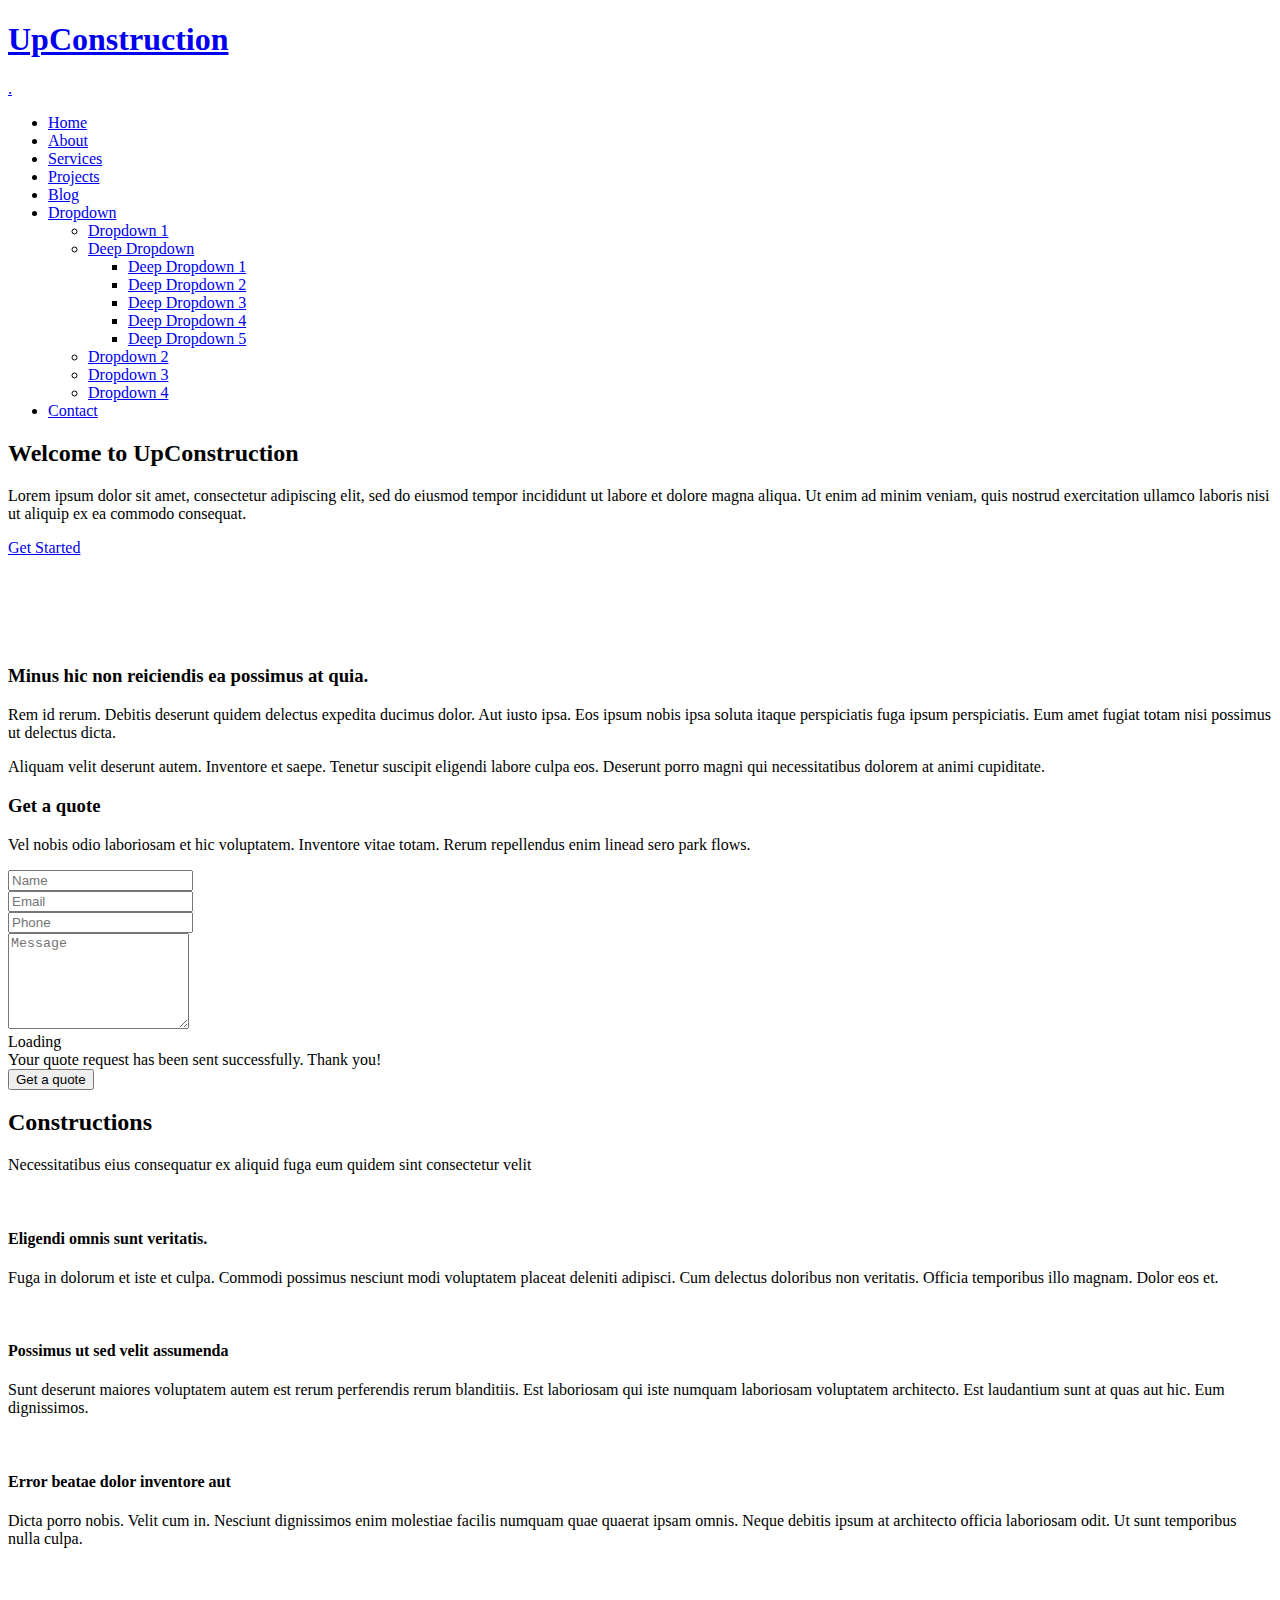
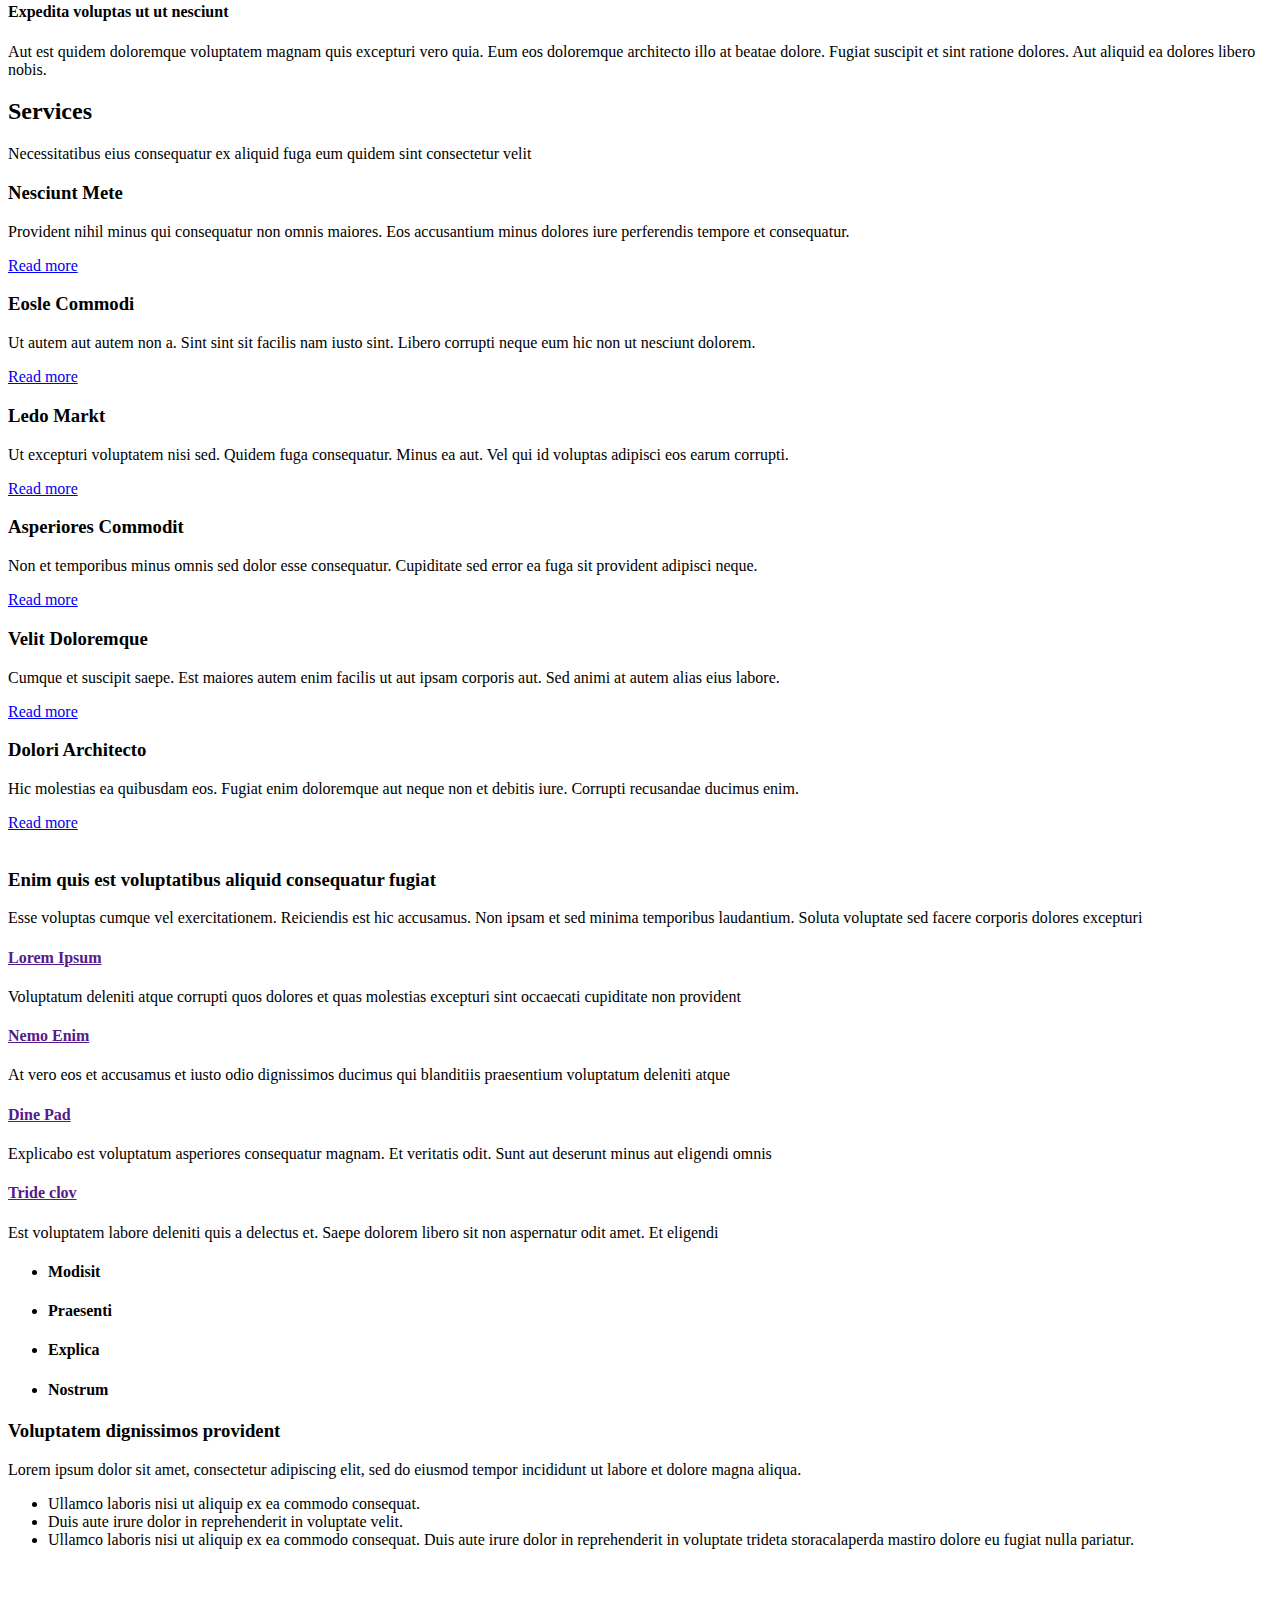
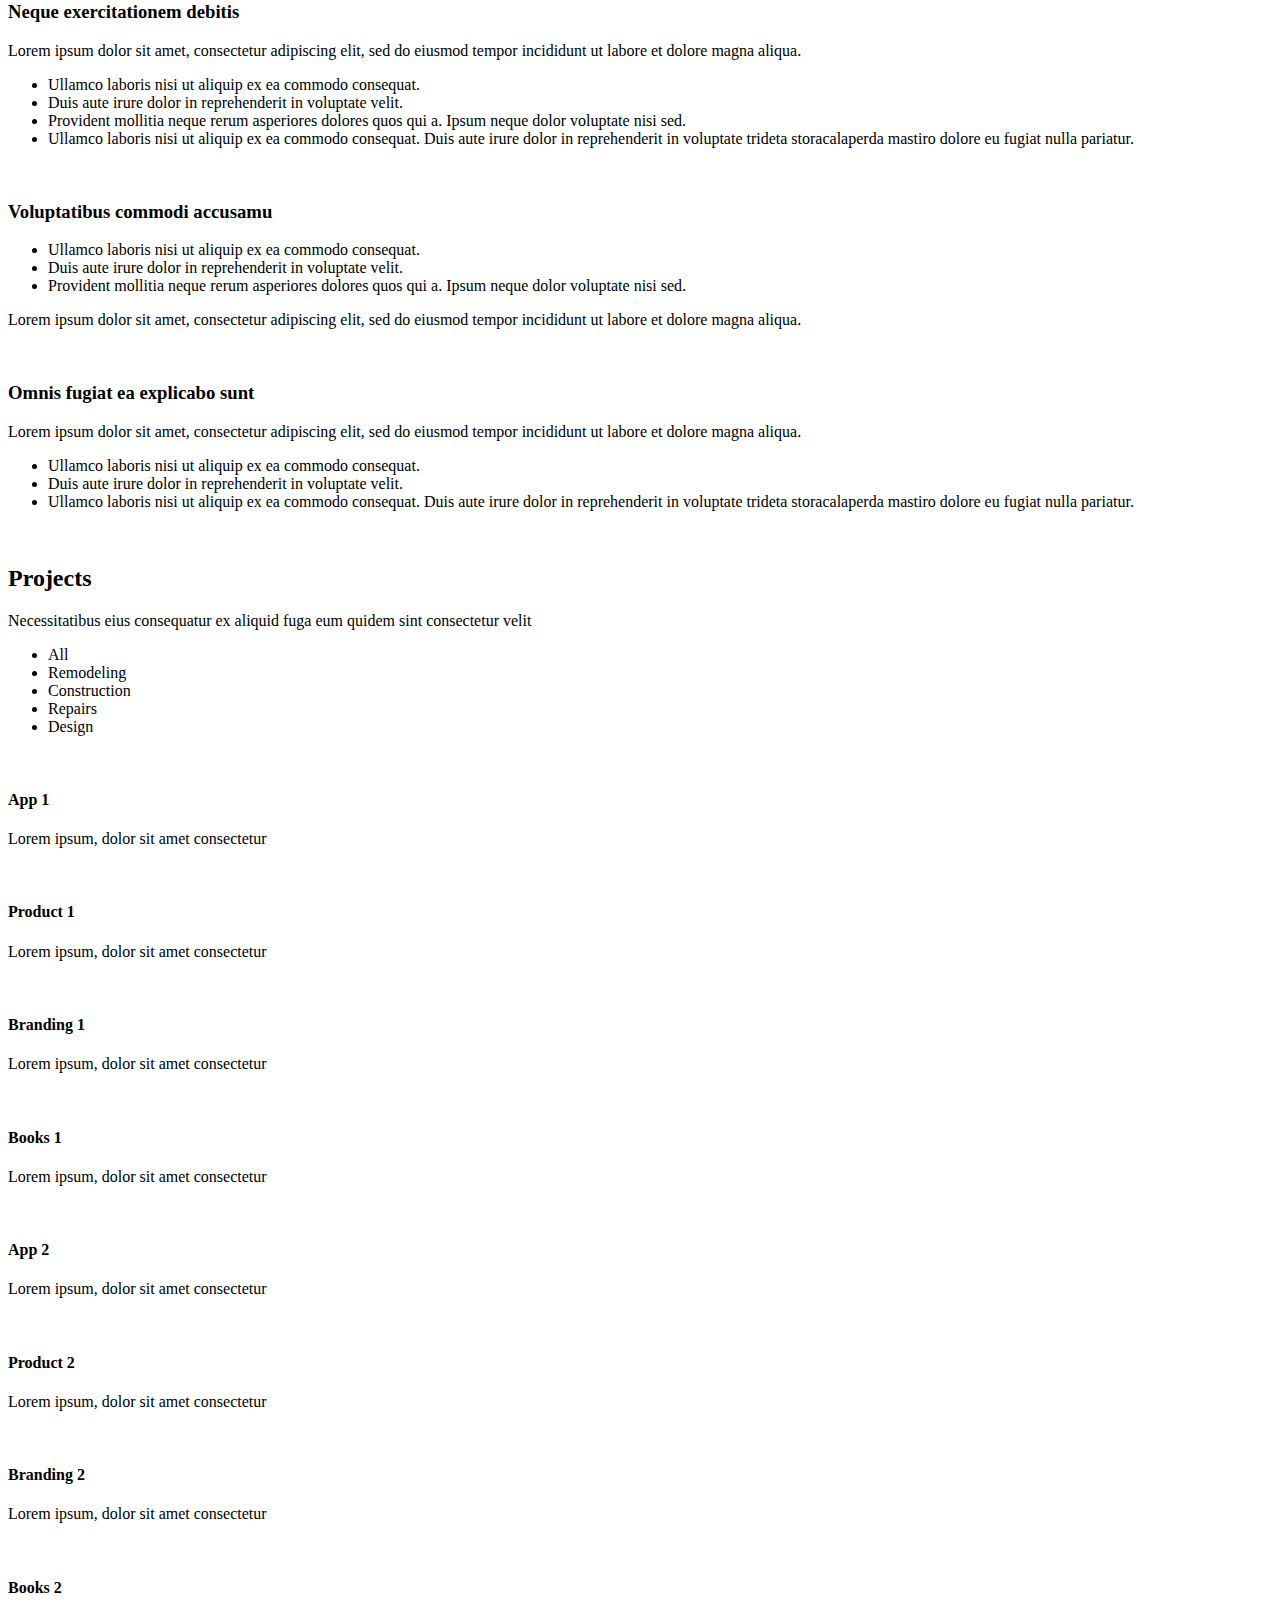
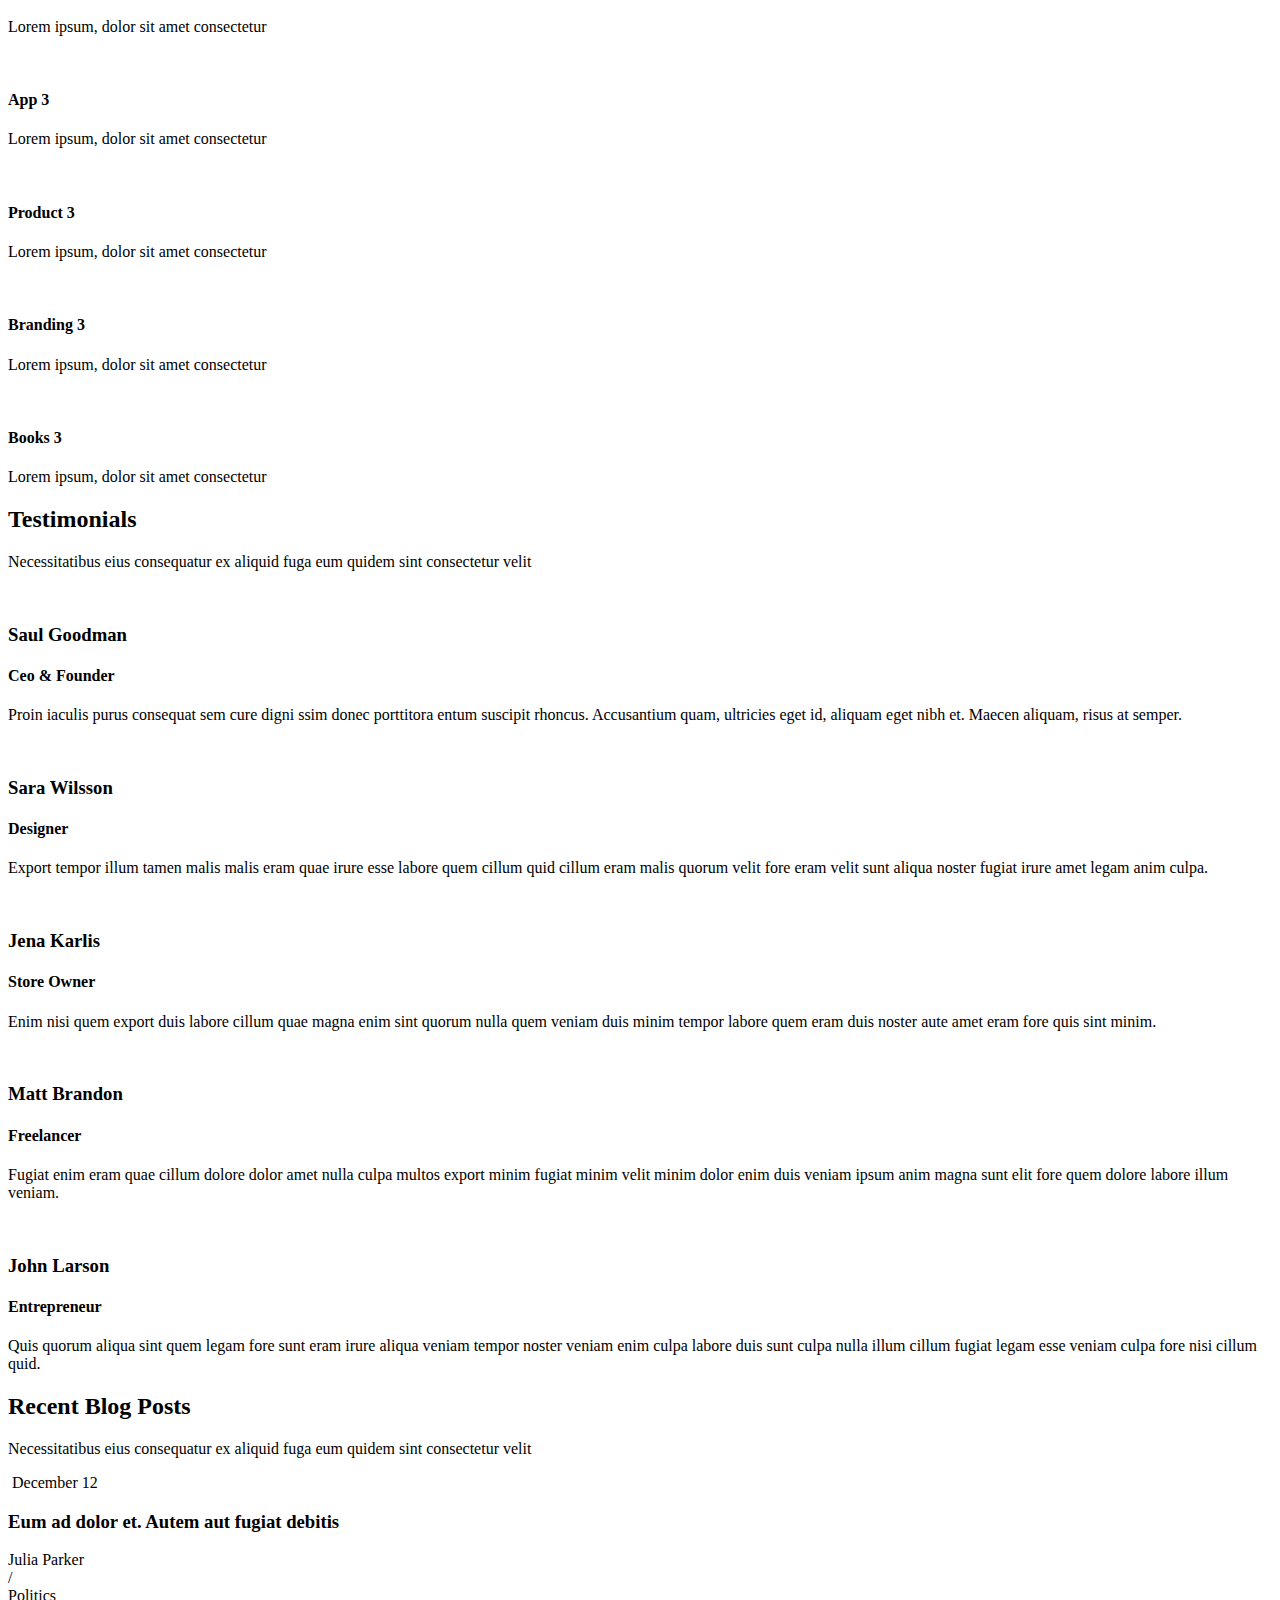
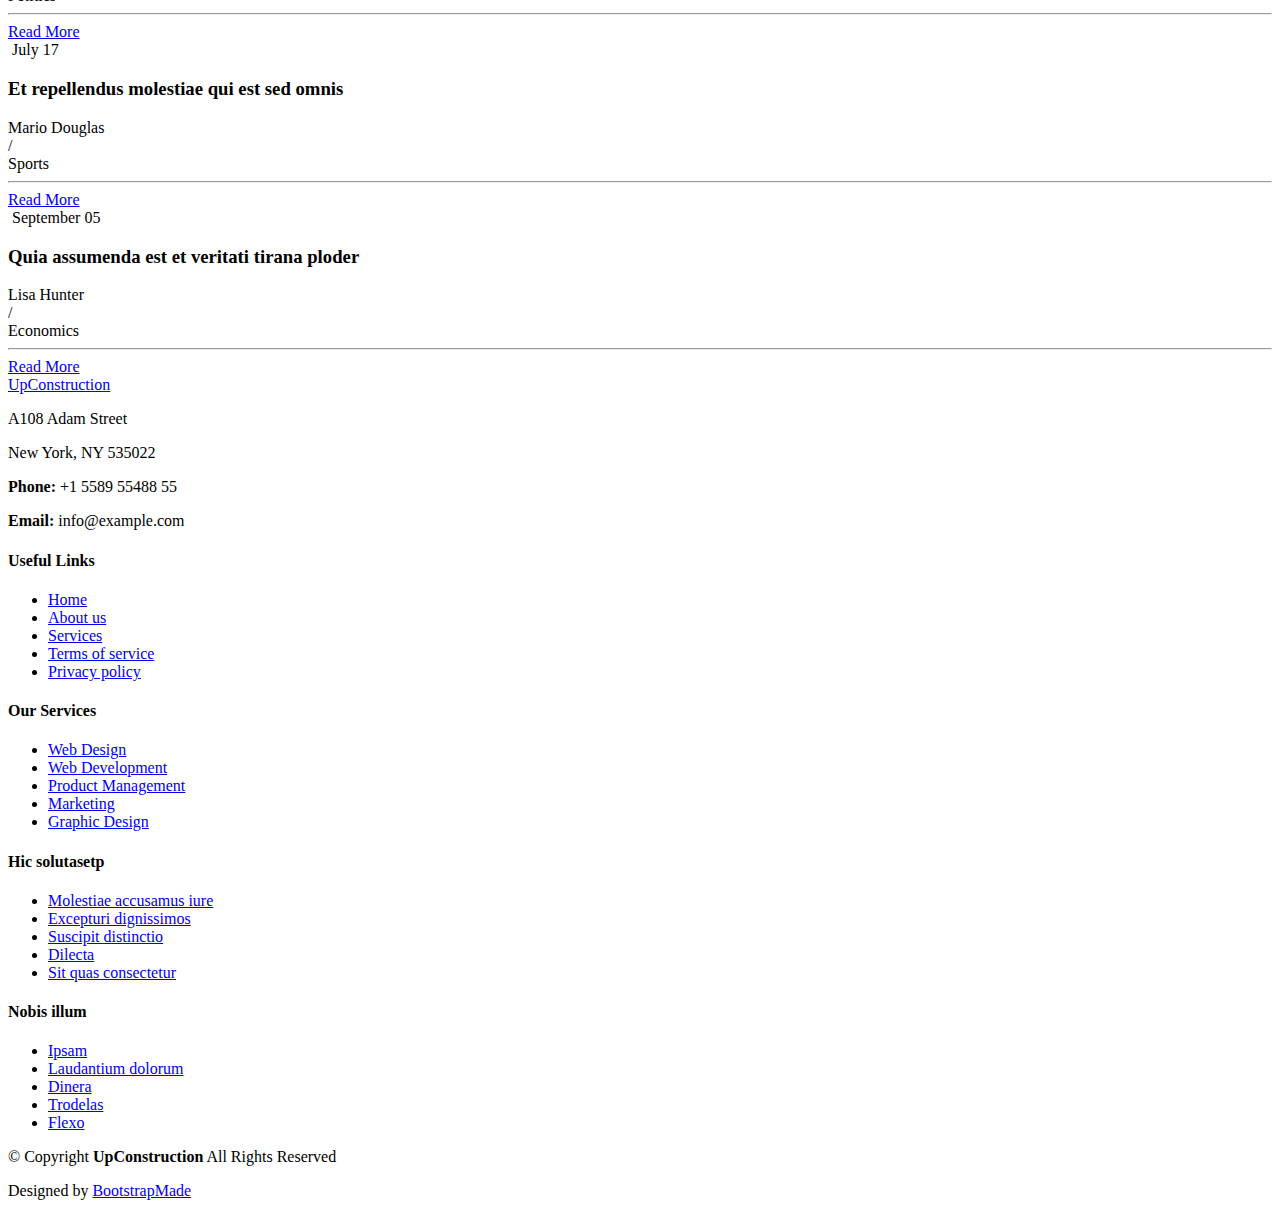
==== templates/index.html @ e56f5d4e "add new list" ====
<!DOCTYPE html>
<html lang="en">

<head>
  <meta charset="utf-8">
  <meta content="width=device-width, initial-scale=1.0" name="viewport">
  <title>Index - UpConstruction Bootstrap Template</title>
  <meta name="description" content="">
  <meta name="keywords" content="">

  <!-- Favicons -->
  <link href="assets/img/favicon.png" rel="icon">
  <link href="assets/img/apple-touch-icon.png" rel="apple-touch-icon">

  <!-- Fonts -->
  <link href="https://fonts.googleapis.com" rel="preconnect">
  <link href="https://fonts.gstatic.com" rel="preconnect" crossorigin>
  <link href="https://fonts.googleapis.com/css2?family=Roboto:ital,wght@0,100;0,300;0,400;0,500;0,700;0,900;1,100;1,300;1,400;1,500;1,700;1,900&family=Open+Sans:ital,wght@0,300;0,400;0,500;0,600;0,700;0,800;1,300;1,400;1,500;1,600;1,700;1,800&family=Poppins:ital,wght@0,100;0,200;0,300;0,400;0,500;0,600;0,700;0,800;0,900;1,100;1,200;1,300;1,400;1,500;1,600;1,700;1,800;1,900&display=swap" rel="stylesheet">

  <!-- Vendor CSS Files -->
  <link href="assets/vendor/bootstrap/css/bootstrap.min.css" rel="stylesheet">
  <link href="assets/vendor/bootstrap-icons/bootstrap-icons.css" rel="stylesheet">
  <link href="assets/vendor/aos/aos.css" rel="stylesheet">
  <link href="assets/vendor/fontawesome-free/css/all.min.css" rel="stylesheet">
  <link href="assets/vendor/glightbox/css/glightbox.min.css" rel="stylesheet">
  <link href="assets/vendor/swiper/swiper-bundle.min.css" rel="stylesheet">

  <!-- Main CSS File -->
  <link href="assets/css/main.css" rel="stylesheet">

  <!-- =======================================================
  * Template Name: UpConstruction
  * Template URL: https://bootstrapmade.com/upconstruction-bootstrap-construction-website-template/
  * Updated: Aug 07 2024 with Bootstrap v5.3.3
  * Author: BootstrapMade.com
  * License: https://bootstrapmade.com/license/
  ======================================================== -->
</head>

<body class="index-page">

  <header id="header" class="header d-flex align-items-center fixed-top">
    <div class="container-fluid container-xl position-relative d-flex align-items-center justify-content-between">

      <a href="index.html" class="logo d-flex align-items-center">
        <!-- Uncomment the line below if you also wish to use an image logo -->
        <!-- <img src="assets/img/logo.png" alt=""> -->
        <h1 class="sitename">UpConstruction</h1> <span>.</span>
      </a>

      <nav id="navmenu" class="navmenu">
        <ul>
          <li><a href="index.html" class="active">Home</a></li>
          <li><a href="about.html">About</a></li>
          <li><a href="services.html">Services</a></li>
          <li><a href="projects.html">Projects</a></li>
          <li><a href="blog.html">Blog</a></li>
          <li class="dropdown"><a href="#"><span>Dropdown</span> <i class="bi bi-chevron-down toggle-dropdown"></i></a>
            <ul>
              <li><a href="#">Dropdown 1</a></li>
              <li class="dropdown"><a href="#"><span>Deep Dropdown</span> <i class="bi bi-chevron-down toggle-dropdown"></i></a>
                <ul>
                  <li><a href="#">Deep Dropdown 1</a></li>
                  <li><a href="#">Deep Dropdown 2</a></li>
                  <li><a href="#">Deep Dropdown 3</a></li>
                  <li><a href="#">Deep Dropdown 4</a></li>
                  <li><a href="#">Deep Dropdown 5</a></li>
                </ul>
              </li>
              <li><a href="#">Dropdown 2</a></li>
              <li><a href="#">Dropdown 3</a></li>
              <li><a href="#">Dropdown 4</a></li>
            </ul>
          </li>
          <li><a href="contact.html">Contact</a></li>
        </ul>
        <i class="mobile-nav-toggle d-xl-none bi bi-list"></i>
      </nav>

    </div>
  </header>

  <main class="main">

    <!-- Hero Section -->
    <section id="hero" class="hero section dark-background">

      <div class="info d-flex align-items-center">
        <div class="container">
          <div class="row justify-content-center" data-aos="fade-up" data-aos-delay="100">
            <div class="col-lg-6 text-center">
              <h2>Welcome to UpConstruction</h2>
              <p>Lorem ipsum dolor sit amet, consectetur adipiscing elit, sed do eiusmod tempor incididunt ut labore et dolore magna aliqua. Ut enim ad minim veniam, quis nostrud exercitation ullamco laboris nisi ut aliquip ex ea commodo consequat.</p>
              <a href="#get-started" class="btn-get-started">Get Started</a>
            </div>
          </div>
        </div>
      </div>

      <div id="hero-carousel" class="carousel slide" data-bs-ride="carousel" data-bs-interval="5000">

        <div class="carousel-item">
          <img src="assets/img/hero-carousel/hero-carousel-1.jpg" alt="">
        </div>

        <div class="carousel-item active">
          <img src="assets/img/hero-carousel/hero-carousel-2.jpg" alt="">
        </div>

        <div class="carousel-item">
          <img src="assets/img/hero-carousel/hero-carousel-3.jpg" alt="">
        </div>

        <div class="carousel-item">
          <img src="assets/img/hero-carousel/hero-carousel-4.jpg" alt="">
        </div>

        <div class="carousel-item">
          <img src="assets/img/hero-carousel/hero-carousel-5.jpg" alt="">
        </div>

        <a class="carousel-control-prev" href="#hero-carousel" role="button" data-bs-slide="prev">
          <span class="carousel-control-prev-icon bi bi-chevron-left" aria-hidden="true"></span>
        </a>

        <a class="carousel-control-next" href="#hero-carousel" role="button" data-bs-slide="next">
          <span class="carousel-control-next-icon bi bi-chevron-right" aria-hidden="true"></span>
        </a>

      </div>

    </section><!-- /Hero Section -->

    <!-- Get Started Section -->
    <section id="get-started" class="get-started section">

      <div class="container">

        <div class="row justify-content-between gy-4">

          <div class="col-lg-6 d-flex align-items-center" data-aos="zoom-out" data-aos-delay="100">
            <div class="content">
              <h3>Minus hic non reiciendis ea possimus at quia.</h3>
              <p>Rem id rerum. Debitis deserunt quidem delectus expedita ducimus dolor. Aut iusto ipsa. Eos ipsum nobis ipsa soluta itaque perspiciatis fuga ipsum perspiciatis. Eum amet fugiat totam nisi possimus ut delectus dicta.
              </p>
              <p>Aliquam velit deserunt autem. Inventore et saepe. Tenetur suscipit eligendi labore culpa eos. Deserunt porro magni qui necessitatibus dolorem at animi cupiditate.</p>
            </div>
          </div>

          <div class="col-lg-5" data-aos="zoom-out" data-aos-delay="200">
            <form action="forms/quote.php" method="post" class="php-email-form">
              <h3>Get a quote</h3>
              <p>Vel nobis odio laboriosam et hic voluptatem. Inventore vitae totam. Rerum repellendus enim linead sero park flows.</p>
              <div class="row gy-3">

                <div class="col-12">
                  <input type="text" name="name" class="form-control" placeholder="Name" required="">
                </div>

                <div class="col-12 ">
                  <input type="email" class="form-control" name="email" placeholder="Email" required="">
                </div>

                <div class="col-12">
                  <input type="text" class="form-control" name="phone" placeholder="Phone" required="">
                </div>

                <div class="col-12">
                  <textarea class="form-control" name="message" rows="6" placeholder="Message" required=""></textarea>
                </div>

                <div class="col-12 text-center">
                  <div class="loading">Loading</div>
                  <div class="error-message"></div>
                  <div class="sent-message">Your quote request has been sent successfully. Thank you!</div>

                  <button type="submit">Get a quote</button>
                </div>

              </div>
            </form>
          </div><!-- End Quote Form -->

        </div>

      </div>

    </section><!-- /Get Started Section -->

    <!-- Constructions Section -->
    <section id="constructions" class="constructions section">

      <!-- Section Title -->
      <div class="container section-title" data-aos="fade-up">
        <h2>Constructions</h2>
        <p>Necessitatibus eius consequatur ex aliquid fuga eum quidem sint consectetur velit</p>
      </div><!-- End Section Title -->

      <div class="container">

        <div class="row gy-4">

          <div class="col-lg-6" data-aos="fade-up" data-aos-delay="100">
            <div class="card-item">
              <div class="row">
                <div class="col-xl-5">
                  <div class="card-bg"><img src="assets/img/constructions-1.jpg" alt=""></div>
                </div>
                <div class="col-xl-7 d-flex align-items-center">
                  <div class="card-body">
                    <h4 class="card-title">Eligendi omnis sunt veritatis.</h4>
                    <p>Fuga in dolorum et iste et culpa. Commodi possimus nesciunt modi voluptatem placeat deleniti adipisci. Cum delectus doloribus non veritatis. Officia temporibus illo magnam. Dolor eos et.</p>
                  </div>
                </div>
              </div>
            </div>
          </div><!-- End Card Item -->

          <div class="col-lg-6" data-aos="fade-up" data-aos-delay="200">
            <div class="card-item">
              <div class="row">
                <div class="col-xl-5">
                  <div class="card-bg"><img src="assets/img/constructions-2.jpg" alt=""></div>
                </div>
                <div class="col-xl-7 d-flex align-items-center">
                  <div class="card-body">
                    <h4 class="card-title">Possimus ut sed velit assumenda</h4>
                    <p>Sunt deserunt maiores voluptatem autem est rerum perferendis rerum blanditiis. Est laboriosam qui iste numquam laboriosam voluptatem architecto. Est laudantium sunt at quas aut hic. Eum dignissimos.</p>
                  </div>
                </div>
              </div>
            </div>
          </div><!-- End Card Item -->

          <div class="col-lg-6" data-aos="fade-up" data-aos-delay="300">
            <div class="card-item">
              <div class="row">
                <div class="col-xl-5">
                  <div class="card-bg"><img src="assets/img/constructions-3.jpg" alt=""></div>
                </div>
                <div class="col-xl-7 d-flex align-items-center">
                  <div class="card-body">
                    <h4 class="card-title">Error beatae dolor inventore aut</h4>
                    <p>Dicta porro nobis. Velit cum in. Nesciunt dignissimos enim molestiae facilis numquam quae quaerat ipsam omnis. Neque debitis ipsum at architecto officia laboriosam odit. Ut sunt temporibus nulla culpa.</p>
                  </div>
                </div>
              </div>
            </div>
          </div><!-- End Card Item -->

          <div class="col-lg-6" data-aos="fade-up" data-aos-delay="400">
            <div class="card-item">
              <div class="row">
                <div class="col-xl-5">
                  <div class="card-bg"><img src="assets/img/constructions-4.jpg" alt=""></div>
                </div>
                <div class="col-xl-7 d-flex align-items-center">
                  <div class="card-body">
                    <h4 class="card-title">Expedita voluptas ut ut nesciunt</h4>
                    <p>Aut est quidem doloremque voluptatem magnam quis excepturi vero quia. Eum eos doloremque architecto illo at beatae dolore. Fugiat suscipit et sint ratione dolores. Aut aliquid ea dolores libero nobis.</p>
                  </div>
                </div>
              </div>
            </div>
          </div><!-- End Card Item -->

        </div>

      </div>

    </section><!-- /Constructions Section -->

    <!-- Services Section -->
    <section id="services" class="services section light-background">

      <!-- Section Title -->
      <div class="container section-title" data-aos="fade-up">
        <h2>Services</h2>
        <p>Necessitatibus eius consequatur ex aliquid fuga eum quidem sint consectetur velit</p>
      </div><!-- End Section Title -->

      <div class="container">

        <div class="row gy-4">

          <div class="col-lg-4 col-md-6" data-aos="fade-up" data-aos-delay="100">
            <div class="service-item  position-relative">
              <div class="icon">
                <i class="fa-solid fa-mountain-city"></i>
              </div>
              <h3>Nesciunt Mete</h3>
              <p>Provident nihil minus qui consequatur non omnis maiores. Eos accusantium minus dolores iure perferendis tempore et consequatur.</p>
              <a href="#" class="readmore stretched-link">Read more <i class="bi bi-arrow-right"></i></a>
            </div>
          </div><!-- End Service Item -->

          <div class="col-lg-4 col-md-6" data-aos="fade-up" data-aos-delay="200">
            <div class="service-item position-relative">
              <div class="icon">
                <i class="fa-solid fa-arrow-up-from-ground-water"></i>
              </div>
              <h3>Eosle Commodi</h3>
              <p>Ut autem aut autem non a. Sint sint sit facilis nam iusto sint. Libero corrupti neque eum hic non ut nesciunt dolorem.</p>
              <a href="#" class="readmore stretched-link">Read more <i class="bi bi-arrow-right"></i></a>
            </div>
          </div><!-- End Service Item -->

          <div class="col-lg-4 col-md-6" data-aos="fade-up" data-aos-delay="300">
            <div class="service-item position-relative">
              <div class="icon">
                <i class="fa-solid fa-compass-drafting"></i>
              </div>
              <h3>Ledo Markt</h3>
              <p>Ut excepturi voluptatem nisi sed. Quidem fuga consequatur. Minus ea aut. Vel qui id voluptas adipisci eos earum corrupti.</p>
              <a href="#" class="readmore stretched-link">Read more <i class="bi bi-arrow-right"></i></a>
            </div>
          </div><!-- End Service Item -->

          <div class="col-lg-4 col-md-6" data-aos="fade-up" data-aos-delay="400">
            <div class="service-item position-relative">
              <div class="icon">
                <i class="fa-solid fa-trowel-bricks"></i>
              </div>
              <h3>Asperiores Commodit</h3>
              <p>Non et temporibus minus omnis sed dolor esse consequatur. Cupiditate sed error ea fuga sit provident adipisci neque.</p>
              <a href="#" class="readmore stretched-link">Read more <i class="bi bi-arrow-right"></i></a>
            </div>
          </div><!-- End Service Item -->

          <div class="col-lg-4 col-md-6" data-aos="fade-up" data-aos-delay="500">
            <div class="service-item position-relative">
              <div class="icon">
                <i class="fa-solid fa-helmet-safety"></i>
              </div>
              <h3>Velit Doloremque</h3>
              <p>Cumque et suscipit saepe. Est maiores autem enim facilis ut aut ipsam corporis aut. Sed animi at autem alias eius labore.</p>
              <a href="#" class="readmore stretched-link">Read more <i class="bi bi-arrow-right"></i></a>
            </div>
          </div><!-- End Service Item -->

          <div class="col-lg-4 col-md-6" data-aos="fade-up" data-aos-delay="600">
            <div class="service-item position-relative">
              <div class="icon">
                <i class="fa-solid fa-arrow-up-from-ground-water"></i>
              </div>
              <h3>Dolori Architecto</h3>
              <p>Hic molestias ea quibusdam eos. Fugiat enim doloremque aut neque non et debitis iure. Corrupti recusandae ducimus enim.</p>
              <a href="#" class="readmore stretched-link">Read more <i class="bi bi-arrow-right"></i></a>
            </div>
          </div><!-- End Service Item -->

        </div>

      </div>

    </section><!-- /Services Section -->

    <!-- Alt Services Section -->
    <section id="alt-services" class="alt-services section">

      <div class="container">

        <div class="row justify-content-around gy-4">
          <div class="features-image col-lg-6" data-aos="fade-up" data-aos-delay="100"><img src="assets/img/alt-services.jpg" alt=""></div>

          <div class="col-lg-5 d-flex flex-column justify-content-center" data-aos="fade-up" data-aos-delay="200">
            <h3>Enim quis est voluptatibus aliquid consequatur fugiat</h3>
            <p>Esse voluptas cumque vel exercitationem. Reiciendis est hic accusamus. Non ipsam et sed minima temporibus laudantium. Soluta voluptate sed facere corporis dolores excepturi</p>

            <div class="icon-box d-flex position-relative" data-aos="fade-up" data-aos-delay="300">
              <i class="bi bi-easel flex-shrink-0"></i>
              <div>
                <h4><a href="" class="stretched-link">Lorem Ipsum</a></h4>
                <p>Voluptatum deleniti atque corrupti quos dolores et quas molestias excepturi sint occaecati cupiditate non provident</p>
              </div>
            </div><!-- End Icon Box -->

            <div class="icon-box d-flex position-relative" data-aos="fade-up" data-aos-delay="400">
              <i class="bi bi-patch-check flex-shrink-0"></i>
              <div>
                <h4><a href="" class="stretched-link">Nemo Enim</a></h4>
                <p>At vero eos et accusamus et iusto odio dignissimos ducimus qui blanditiis praesentium voluptatum deleniti atque</p>
              </div>
            </div><!-- End Icon Box -->

            <div class="icon-box d-flex position-relative" data-aos="fade-up" data-aos-delay="500">
              <i class="bi bi-brightness-high flex-shrink-0"></i>
              <div>
                <h4><a href="" class="stretched-link">Dine Pad</a></h4>
                <p>Explicabo est voluptatum asperiores consequatur magnam. Et veritatis odit. Sunt aut deserunt minus aut eligendi omnis</p>
              </div>
            </div><!-- End Icon Box -->

            <div class="icon-box d-flex position-relative" data-aos="fade-up" data-aos-delay="600">
              <i class="bi bi-brightness-high flex-shrink-0"></i>
              <div>
                <h4><a href="" class="stretched-link">Tride clov</a></h4>
                <p>Est voluptatem labore deleniti quis a delectus et. Saepe dolorem libero sit non aspernatur odit amet. Et eligendi</p>
              </div>
            </div><!-- End Icon Box -->

          </div>
        </div>

      </div>

    </section><!-- /Alt Services Section -->

    <!-- Features Section -->
    <section id="features" class="features section">

      <div class="container">

        <ul class="nav nav-tabs row  g-2 d-flex" data-aos="fade-up" data-aos-delay="100" role="tablist">

          <li class="nav-item col-3" role="presentation">
            <a class="nav-link active show" data-bs-toggle="tab" data-bs-target="#features-tab-1" aria-selected="true" role="tab">
              <h4>Modisit</h4>
            </a>
          </li><!-- End tab nav item -->

          <li class="nav-item col-3" role="presentation">
            <a class="nav-link" data-bs-toggle="tab" data-bs-target="#features-tab-2" aria-selected="false" tabindex="-1" role="tab">
              <h4>Praesenti</h4>
            </a><!-- End tab nav item -->

          </li>
          <li class="nav-item col-3" role="presentation">
            <a class="nav-link" data-bs-toggle="tab" data-bs-target="#features-tab-3" aria-selected="false" tabindex="-1" role="tab">
              <h4>Explica</h4>
            </a>
          </li><!-- End tab nav item -->

          <li class="nav-item col-3" role="presentation">
            <a class="nav-link" data-bs-toggle="tab" data-bs-target="#features-tab-4" aria-selected="false" tabindex="-1" role="tab">
              <h4>Nostrum</h4>
            </a>
          </li><!-- End tab nav item -->

        </ul>

        <div class="tab-content" data-aos="fade-up" data-aos-delay="200">

          <div class="tab-pane fade active show" id="features-tab-1" role="tabpanel">
            <div class="row">
              <div class="col-lg-6 order-2 order-lg-1 mt-3 mt-lg-0 d-flex flex-column justify-content-center">
                <h3>Voluptatem dignissimos provident</h3>
                <p class="fst-italic">
                  Lorem ipsum dolor sit amet, consectetur adipiscing elit, sed do eiusmod tempor incididunt ut labore et dolore
                  magna aliqua.
                </p>
                <ul>
                  <li><i class="bi bi-check2-all"></i> <span>Ullamco laboris nisi ut aliquip ex ea commodo consequat.</span></li>
                  <li><i class="bi bi-check2-all"></i> <span>Duis aute irure dolor in reprehenderit in voluptate velit.</span></li>
                  <li><i class="bi bi-check2-all"></i> <span>Ullamco laboris nisi ut aliquip ex ea commodo consequat. Duis aute irure dolor in reprehenderit in voluptate trideta storacalaperda mastiro dolore eu fugiat nulla pariatur.</span></li>
                </ul>
              </div>
              <div class="col-lg-6 order-1 order-lg-2 text-center">
                <img src="assets/img/features-1.jpg" alt="" class="img-fluid">
              </div>
            </div>
          </div><!-- End tab content item -->

          <div class="tab-pane fade" id="features-tab-2" role="tabpanel">
            <div class="row">
              <div class="col-lg-6 order-2 order-lg-1 mt-3 mt-lg-0 d-flex flex-column justify-content-center">
                <h3>Neque exercitationem debitis</h3>
                <p class="fst-italic">
                  Lorem ipsum dolor sit amet, consectetur adipiscing elit, sed do eiusmod tempor incididunt ut labore et dolore
                  magna aliqua.
                </p>
                <ul>
                  <li><i class="bi bi-check2-all"></i> <span>Ullamco laboris nisi ut aliquip ex ea commodo consequat.</span></li>
                  <li><i class="bi bi-check2-all"></i> <span>Duis aute irure dolor in reprehenderit in voluptate velit.</span></li>
                  <li><i class="bi bi-check2-all"></i> <span>Provident mollitia neque rerum asperiores dolores quos qui a. Ipsum neque dolor voluptate nisi sed.</span></li>
                  <li><i class="bi bi-check2-all"></i> <span>Ullamco laboris nisi ut aliquip ex ea commodo consequat. Duis aute irure dolor in reprehenderit in voluptate trideta storacalaperda mastiro dolore eu fugiat nulla pariatur.</span></li>
                </ul>
              </div>
              <div class="col-lg-6 order-1 order-lg-2 text-center">
                <img src="assets/img/features-2.jpg" alt="" class="img-fluid">
              </div>
            </div>
          </div><!-- End tab content item -->

          <div class="tab-pane fade" id="features-tab-3" role="tabpanel">
            <div class="row">
              <div class="col-lg-6 order-2 order-lg-1 mt-3 mt-lg-0 d-flex flex-column justify-content-center">
                <h3>Voluptatibus commodi accusamu</h3>
                <ul>
                  <li><i class="bi bi-check2-all"></i> <span>Ullamco laboris nisi ut aliquip ex ea commodo consequat.</span></li>
                  <li><i class="bi bi-check2-all"></i> <span>Duis aute irure dolor in reprehenderit in voluptate velit.</span></li>
                  <li><i class="bi bi-check2-all"></i> <span>Provident mollitia neque rerum asperiores dolores quos qui a. Ipsum neque dolor voluptate nisi sed.</span></li>
                </ul>
                <p class="fst-italic">
                  Lorem ipsum dolor sit amet, consectetur adipiscing elit, sed do eiusmod tempor incididunt ut labore et dolore
                  magna aliqua.
                </p>
              </div>
              <div class="col-lg-6 order-1 order-lg-2 text-center">
                <img src="assets/img/features-3.jpg" alt="" class="img-fluid">
              </div>
            </div>
          </div><!-- End tab content item -->

          <div class="tab-pane fade" id="features-tab-4" role="tabpanel">
            <div class="row">
              <div class="col-lg-6 order-2 order-lg-1 mt-3 mt-lg-0 d-flex flex-column justify-content-center">
                <h3>Omnis fugiat ea explicabo sunt</h3>
                <p class="fst-italic">
                  Lorem ipsum dolor sit amet, consectetur adipiscing elit, sed do eiusmod tempor incididunt ut labore et dolore
                  magna aliqua.
                </p>
                <ul>
                  <li><i class="bi bi-check2-all"></i> <span>Ullamco laboris nisi ut aliquip ex ea commodo consequat.</span></li>
                  <li><i class="bi bi-check2-all"></i> <span>Duis aute irure dolor in reprehenderit in voluptate velit.</span></li>
                  <li><i class="bi bi-check2-all"></i> <span>Ullamco laboris nisi ut aliquip ex ea commodo consequat. Duis aute irure dolor in reprehenderit in voluptate trideta storacalaperda mastiro dolore eu fugiat nulla pariatur.</span></li>
                </ul>
              </div>
              <div class="col-lg-6 order-1 order-lg-2 text-center">
                <img src="assets/img/features-4.jpg" alt="" class="img-fluid">
              </div>
            </div>
          </div><!-- End tab content item -->

        </div>

      </div>

    </section><!-- /Features Section -->

    <!-- Projects Section -->
    <section id="projects" class="projects section">

      <!-- Section Title -->
      <div class="container section-title" data-aos="fade-up">
        <h2>Projects</h2>
        <p>Necessitatibus eius consequatur ex aliquid fuga eum quidem sint consectetur velit</p>
      </div><!-- End Section Title -->

      <div class="container">

        <div class="isotope-layout" data-default-filter="*" data-layout="masonry" data-sort="original-order">

          <ul class="portfolio-filters isotope-filters" data-aos="fade-up" data-aos-delay="100">
            <li data-filter="*" class="filter-active">All</li>
            <li data-filter=".filter-remodeling">Remodeling</li>
            <li data-filter=".filter-construction">Construction</li>
            <li data-filter=".filter-repairs">Repairs</li>
            <li data-filter=".filter-design">Design</li>
          </ul><!-- End Portfolio Filters -->

          <div class="row gy-4 isotope-container" data-aos="fade-up" data-aos-delay="200">

            <div class="col-lg-4 col-md-6 portfolio-item isotope-item filter-remodeling">
              <div class="portfolio-content h-100">
                <img src="assets/img/projects/remodeling-1.jpg" class="img-fluid" alt="">
                <div class="portfolio-info">
                  <h4>App 1</h4>
                  <p>Lorem ipsum, dolor sit amet consectetur</p>
                  <a href="assets/img/projects/remodeling-1.jpg" title="App 1" data-gallery="portfolio-gallery-app" class="glightbox preview-link"><i class="bi bi-zoom-in"></i></a>
                  <a href="project-details.html" title="More Details" class="details-link"><i class="bi bi-link-45deg"></i></a>
                </div>
              </div>
            </div><!-- End Portfolio Item -->

            <div class="col-lg-4 col-md-6 portfolio-item isotope-item filter-construction">
              <div class="portfolio-content h-100">
                <img src="assets/img/projects/construction-1.jpg" class="img-fluid" alt="">
                <div class="portfolio-info">
                  <h4>Product 1</h4>
                  <p>Lorem ipsum, dolor sit amet consectetur</p>
                  <a href="assets/img/projects/construction-1.jpg" title="Product 1" data-gallery="portfolio-gallery-product" class="glightbox preview-link"><i class="bi bi-zoom-in"></i></a>
                  <a href="project-details.html" title="More Details" class="details-link"><i class="bi bi-link-45deg"></i></a>
                </div>
              </div>
            </div><!-- End Portfolio Item -->

            <div class="col-lg-4 col-md-6 portfolio-item isotope-item filter-repairs">
              <div class="portfolio-content h-100">
                <img src="assets/img/projects/repairs-1.jpg" class="img-fluid" alt="">
                <div class="portfolio-info">
                  <h4>Branding 1</h4>
                  <p>Lorem ipsum, dolor sit amet consectetur</p>
                  <a href="assets/img/projects/repairs-1.jpg" title="Branding 1" data-gallery="portfolio-gallery-branding" class="glightbox preview-link"><i class="bi bi-zoom-in"></i></a>
                  <a href="project-details.html" title="More Details" class="details-link"><i class="bi bi-link-45deg"></i></a>
                </div>
              </div>
            </div><!-- End Portfolio Item -->

            <div class="col-lg-4 col-md-6 portfolio-item isotope-item filter-design">
              <div class="portfolio-content h-100">
                <img src="assets/img/projects/design-1.jpg" class="img-fluid" alt="">
                <div class="portfolio-info">
                  <h4>Books 1</h4>
                  <p>Lorem ipsum, dolor sit amet consectetur</p>
                  <a href="assets/img/projects/design-1.jpg" title="Branding 1" data-gallery="portfolio-gallery-book" class="glightbox preview-link"><i class="bi bi-zoom-in"></i></a>
                  <a href="project-details.html" title="More Details" class="details-link"><i class="bi bi-link-45deg"></i></a>
                </div>
              </div>
            </div><!-- End Portfolio Item -->

            <div class="col-lg-4 col-md-6 portfolio-item isotope-item filter-remodeling">
              <div class="portfolio-content h-100">
                <img src="assets/img/projects/remodeling-2.jpg" class="img-fluid" alt="">
                <div class="portfolio-info">
                  <h4>App 2</h4>
                  <p>Lorem ipsum, dolor sit amet consectetur</p>
                  <a href="assets/img/projects/remodeling-2.jpg" title="App 2" data-gallery="portfolio-gallery-app" class="glightbox preview-link"><i class="bi bi-zoom-in"></i></a>
                  <a href="project-details.html" title="More Details" class="details-link"><i class="bi bi-link-45deg"></i></a>
                </div>
              </div>
            </div><!-- End Portfolio Item -->

            <div class="col-lg-4 col-md-6 portfolio-item isotope-item filter-construction">
              <div class="portfolio-content h-100">
                <img src="assets/img/projects/construction-2.jpg" class="img-fluid" alt="">
                <div class="portfolio-info">
                  <h4>Product 2</h4>
                  <p>Lorem ipsum, dolor sit amet consectetur</p>
                  <a href="assets/img/projects/construction-2.jpg" title="Product 2" data-gallery="portfolio-gallery-product" class="glightbox preview-link"><i class="bi bi-zoom-in"></i></a>
                  <a href="project-details.html" title="More Details" class="details-link"><i class="bi bi-link-45deg"></i></a>
                </div>
              </div>
            </div><!-- End Portfolio Item -->

            <div class="col-lg-4 col-md-6 portfolio-item isotope-item filter-repairs">
              <div class="portfolio-content h-100">
                <img src="assets/img/projects/repairs-2.jpg" class="img-fluid" alt="">
                <div class="portfolio-info">
                  <h4>Branding 2</h4>
                  <p>Lorem ipsum, dolor sit amet consectetur</p>
                  <a href="assets/img/projects/repairs-2.jpg" title="Branding 2" data-gallery="portfolio-gallery-branding" class="glightbox preview-link"><i class="bi bi-zoom-in"></i></a>
                  <a href="project-details.html" title="More Details" class="details-link"><i class="bi bi-link-45deg"></i></a>
                </div>
              </div>
            </div><!-- End Portfolio Item -->

            <div class="col-lg-4 col-md-6 portfolio-item isotope-item filter-design">
              <div class="portfolio-content h-100">
                <img src="assets/img/projects/design-2.jpg" class="img-fluid" alt="">
                <div class="portfolio-info">
                  <h4>Books 2</h4>
                  <p>Lorem ipsum, dolor sit amet consectetur</p>
                  <a href="assets/img/projects/design-2.jpg" title="Branding 2" data-gallery="portfolio-gallery-book" class="glightbox preview-link"><i class="bi bi-zoom-in"></i></a>
                  <a href="project-details.html" title="More Details" class="details-link"><i class="bi bi-link-45deg"></i></a>
                </div>
              </div>
            </div><!-- End Portfolio Item -->

            <div class="col-lg-4 col-md-6 portfolio-item isotope-item filter-remodeling">
              <div class="portfolio-content h-100">
                <img src="assets/img/projects/remodeling-3.jpg" class="img-fluid" alt="">
                <div class="portfolio-info">
                  <h4>App 3</h4>
                  <p>Lorem ipsum, dolor sit amet consectetur</p>
                  <a href="assets/img/projects/remodeling-3.jpg" title="App 3" data-gallery="portfolio-gallery-app" class="glightbox preview-link"><i class="bi bi-zoom-in"></i></a>
                  <a href="project-details.html" title="More Details" class="details-link"><i class="bi bi-link-45deg"></i></a>
                </div>
              </div>
            </div><!-- End Portfolio Item -->

            <div class="col-lg-4 col-md-6 portfolio-item isotope-item filter-construction">
              <div class="portfolio-content h-100">
                <img src="assets/img/projects/construction-3.jpg" class="img-fluid" alt="">
                <div class="portfolio-info">
                  <h4>Product 3</h4>
                  <p>Lorem ipsum, dolor sit amet consectetur</p>
                  <a href="assets/img/projects/construction-3.jpg" title="Product 3" data-gallery="portfolio-gallery-product" class="glightbox preview-link"><i class="bi bi-zoom-in"></i></a>
                  <a href="project-details.html" title="More Details" class="details-link"><i class="bi bi-link-45deg"></i></a>
                </div>
              </div>
            </div><!-- End Portfolio Item -->

            <div class="col-lg-4 col-md-6 portfolio-item isotope-item filter-repairs">
              <div class="portfolio-content h-100">
                <img src="assets/img/projects/repairs-3.jpg" class="img-fluid" alt="">
                <div class="portfolio-info">
                  <h4>Branding 3</h4>
                  <p>Lorem ipsum, dolor sit amet consectetur</p>
                  <a href="assets/img/projects/repairs-3.jpg" title="Branding 2" data-gallery="portfolio-gallery-branding" class="glightbox preview-link"><i class="bi bi-zoom-in"></i></a>
                  <a href="project-details.html" title="More Details" class="details-link"><i class="bi bi-link-45deg"></i></a>
                </div>
              </div>
            </div><!-- End Portfolio Item -->

            <div class="col-lg-4 col-md-6 portfolio-item isotope-item filter-design">
              <div class="portfolio-content h-100">
                <img src="assets/img/projects/design-3.jpg" class="img-fluid" alt="">
                <div class="portfolio-info">
                  <h4>Books 3</h4>
                  <p>Lorem ipsum, dolor sit amet consectetur</p>
                  <a href="assets/img/projects/design-3.jpg" title="Branding 3" data-gallery="portfolio-gallery-book" class="glightbox preview-link"><i class="bi bi-zoom-in"></i></a>
                  <a href="project-details.html" title="More Details" class="details-link"><i class="bi bi-link-45deg"></i></a>
                </div>
              </div>
            </div><!-- End Portfolio Item -->

          </div><!-- End Portfolio Container -->

        </div>

      </div>

    </section><!-- /Projects Section -->

    <!-- Testimonials Section -->
    <section id="testimonials" class="testimonials section">

      <!-- Section Title -->
      <div class="container section-title" data-aos="fade-up">
        <h2>Testimonials</h2>
        <p>Necessitatibus eius consequatur ex aliquid fuga eum quidem sint consectetur velit</p>
      </div><!-- End Section Title -->

      <div class="container" data-aos="fade-up" data-aos-delay="100">

        <div class="swiper init-swiper">
          <script type="application/json" class="swiper-config">
            {
              "loop": true,
              "speed": 600,
              "autoplay": {
                "delay": 5000
              },
              "slidesPerView": "auto",
              "pagination": {
                "el": ".swiper-pagination",
                "type": "bullets",
                "clickable": true
              },
              "breakpoints": {
                "320": {
                  "slidesPerView": 1,
                  "spaceBetween": 40
                },
                "1200": {
                  "slidesPerView": 2,
                  "spaceBetween": 20
                }
              }
            }
          </script>
          <div class="swiper-wrapper">

            <div class="swiper-slide">
              <div class="testimonial-wrap">
                <div class="testimonial-item">
                  <img src="assets/img/testimonials/testimonials-1.jpg" class="testimonial-img" alt="">
                  <h3>Saul Goodman</h3>
                  <h4>Ceo &amp; Founder</h4>
                  <div class="stars">
                    <i class="bi bi-star-fill"></i><i class="bi bi-star-fill"></i><i class="bi bi-star-fill"></i><i class="bi bi-star-fill"></i><i class="bi bi-star-fill"></i>
                  </div>
                  <p>
                    <i class="bi bi-quote quote-icon-left"></i>
                    <span>Proin iaculis purus consequat sem cure digni ssim donec porttitora entum suscipit rhoncus. Accusantium quam, ultricies eget id, aliquam eget nibh et. Maecen aliquam, risus at semper.</span>
                    <i class="bi bi-quote quote-icon-right"></i>
                  </p>
                </div>
              </div>
            </div><!-- End testimonial item -->

            <div class="swiper-slide">
              <div class="testimonial-wrap">
                <div class="testimonial-item">
                  <img src="assets/img/testimonials/testimonials-2.jpg" class="testimonial-img" alt="">
                  <h3>Sara Wilsson</h3>
                  <h4>Designer</h4>
                  <div class="stars">
                    <i class="bi bi-star-fill"></i><i class="bi bi-star-fill"></i><i class="bi bi-star-fill"></i><i class="bi bi-star-fill"></i><i class="bi bi-star-fill"></i>
                  </div>
                  <p>
                    <i class="bi bi-quote quote-icon-left"></i>
                    <span>Export tempor illum tamen malis malis eram quae irure esse labore quem cillum quid cillum eram malis quorum velit fore eram velit sunt aliqua noster fugiat irure amet legam anim culpa.</span>
                    <i class="bi bi-quote quote-icon-right"></i>
                  </p>
                </div>
              </div>
            </div><!-- End testimonial item -->

            <div class="swiper-slide">
              <div class="testimonial-wrap">
                <div class="testimonial-item">
                  <img src="assets/img/testimonials/testimonials-3.jpg" class="testimonial-img" alt="">
                  <h3>Jena Karlis</h3>
                  <h4>Store Owner</h4>
                  <div class="stars">
                    <i class="bi bi-star-fill"></i><i class="bi bi-star-fill"></i><i class="bi bi-star-fill"></i><i class="bi bi-star-fill"></i><i class="bi bi-star-fill"></i>
                  </div>
                  <p>
                    <i class="bi bi-quote quote-icon-left"></i>
                    <span>Enim nisi quem export duis labore cillum quae magna enim sint quorum nulla quem veniam duis minim tempor labore quem eram duis noster aute amet eram fore quis sint minim.</span>
                    <i class="bi bi-quote quote-icon-right"></i>
                  </p>
                </div>
              </div>
            </div><!-- End testimonial item -->

            <div class="swiper-slide">
              <div class="testimonial-wrap">
                <div class="testimonial-item">
                  <img src="assets/img/testimonials/testimonials-4.jpg" class="testimonial-img" alt="">
                  <h3>Matt Brandon</h3>
                  <h4>Freelancer</h4>
                  <div class="stars">
                    <i class="bi bi-star-fill"></i><i class="bi bi-star-fill"></i><i class="bi bi-star-fill"></i><i class="bi bi-star-fill"></i><i class="bi bi-star-fill"></i>
                  </div>
                  <p>
                    <i class="bi bi-quote quote-icon-left"></i>
                    <span>Fugiat enim eram quae cillum dolore dolor amet nulla culpa multos export minim fugiat minim velit minim dolor enim duis veniam ipsum anim magna sunt elit fore quem dolore labore illum veniam.</span>
                    <i class="bi bi-quote quote-icon-right"></i>
                  </p>
                </div>
              </div>
            </div><!-- End testimonial item -->

            <div class="swiper-slide">
              <div class="testimonial-wrap">
                <div class="testimonial-item">
                  <img src="assets/img/testimonials/testimonials-5.jpg" class="testimonial-img" alt="">
                  <h3>John Larson</h3>
                  <h4>Entrepreneur</h4>
                  <div class="stars">
                    <i class="bi bi-star-fill"></i><i class="bi bi-star-fill"></i><i class="bi bi-star-fill"></i><i class="bi bi-star-fill"></i><i class="bi bi-star-fill"></i>
                  </div>
                  <p>
                    <i class="bi bi-quote quote-icon-left"></i>
                    <span>Quis quorum aliqua sint quem legam fore sunt eram irure aliqua veniam tempor noster veniam enim culpa labore duis sunt culpa nulla illum cillum fugiat legam esse veniam culpa fore nisi cillum quid.</span>
                    <i class="bi bi-quote quote-icon-right"></i>
                  </p>
                </div>
              </div>
            </div><!-- End testimonial item -->

          </div>
          <div class="swiper-pagination"></div>
        </div>

      </div>

    </section><!-- /Testimonials Section -->

    <!-- Recent Blog Posts Section -->
    <section id="recent-blog-posts" class="recent-blog-posts section">

      <!-- Section Title -->
      <div class="container section-title" data-aos="fade-up">
        <h2>Recent Blog Posts</h2>
        <p>Necessitatibus eius consequatur ex aliquid fuga eum quidem sint consectetur velit</p>
      </div><!-- End Section Title -->

      <div class="container">

        <div class="row gy-5">

          <div class="col-xl-4 col-md-6">
            <div class="post-item position-relative h-100" data-aos="fade-up" data-aos-delay="100">

              <div class="post-img position-relative overflow-hidden">
                <img src="assets/img/blog/blog-1.jpg" class="img-fluid" alt="">
                <span class="post-date">December 12</span>
              </div>

              <div class="post-content d-flex flex-column">

                <h3 class="post-title">Eum ad dolor et. Autem aut fugiat debitis</h3>

                <div class="meta d-flex align-items-center">
                  <div class="d-flex align-items-center">
                    <i class="bi bi-person"></i> <span class="ps-2">Julia Parker</span>
                  </div>
                  <span class="px-3 text-black-50">/</span>
                  <div class="d-flex align-items-center">
                    <i class="bi bi-folder2"></i> <span class="ps-2">Politics</span>
                  </div>
                </div>

                <hr>

                <a href="blog-details.html" class="readmore stretched-link"><span>Read More</span><i class="bi bi-arrow-right"></i></a>

              </div>

            </div>
          </div><!-- End post item -->

          <div class="col-xl-4 col-md-6">
            <div class="post-item position-relative h-100" data-aos="fade-up" data-aos-delay="200">

              <div class="post-img position-relative overflow-hidden">
                <img src="assets/img/blog/blog-2.jpg" class="img-fluid" alt="">
                <span class="post-date">July 17</span>
              </div>

              <div class="post-content d-flex flex-column">

                <h3 class="post-title">Et repellendus molestiae qui est sed omnis</h3>

                <div class="meta d-flex align-items-center">
                  <div class="d-flex align-items-center">
                    <i class="bi bi-person"></i> <span class="ps-2">Mario Douglas</span>
                  </div>
                  <span class="px-3 text-black-50">/</span>
                  <div class="d-flex align-items-center">
                    <i class="bi bi-folder2"></i> <span class="ps-2">Sports</span>
                  </div>
                </div>

                <hr>

                <a href="blog-details.html" class="readmore stretched-link"><span>Read More</span><i class="bi bi-arrow-right"></i></a>

              </div>

            </div>
          </div><!-- End post item -->

          <div class="col-xl-4 col-md-6" data-aos="fade-up" data-aos-delay="300">
            <div class="post-item position-relative h-100">

              <div class="post-img position-relative overflow-hidden">
                <img src="assets/img/blog/blog-3.jpg" class="img-fluid" alt="">
                <span class="post-date">September 05</span>
              </div>

              <div class="post-content d-flex flex-column">

                <h3 class="post-title">Quia assumenda est et veritati tirana ploder</h3>

                <div class="meta d-flex align-items-center">
                  <div class="d-flex align-items-center">
                    <i class="bi bi-person"></i> <span class="ps-2">Lisa Hunter</span>
                  </div>
                  <span class="px-3 text-black-50">/</span>
                  <div class="d-flex align-items-center">
                    <i class="bi bi-folder2"></i> <span class="ps-2">Economics</span>
                  </div>
                </div>

                <hr>

                <a href="blog-details.html" class="readmore stretched-link"><span>Read More</span><i class="bi bi-arrow-right"></i></a>

              </div>

            </div>
          </div><!-- End post item -->

        </div>

      </div>

    </section><!-- /Recent Blog Posts Section -->

  </main>

  <footer id="footer" class="footer dark-background">

    <div class="container footer-top">
      <div class="row gy-4">
        <div class="col-lg-4 col-md-6 footer-about">
          <a href="index.html" class="logo d-flex align-items-center">
            <span class="sitename">UpConstruction</span>
          </a>
          <div class="footer-contact pt-3">
            <p>A108 Adam Street</p>
            <p>New York, NY 535022</p>
            <p class="mt-3"><strong>Phone:</strong> <span>+1 5589 55488 55</span></p>
            <p><strong>Email:</strong> <span>info@example.com</span></p>
          </div>
          <div class="social-links d-flex mt-4">
            <a href=""><i class="bi bi-twitter-x"></i></a>
            <a href=""><i class="bi bi-facebook"></i></a>
            <a href=""><i class="bi bi-instagram"></i></a>
            <a href=""><i class="bi bi-linkedin"></i></a>
          </div>
        </div>

        <div class="col-lg-2 col-md-3 footer-links">
          <h4>Useful Links</h4>
          <ul>
            <li><a href="#">Home</a></li>
            <li><a href="#">About us</a></li>
            <li><a href="#">Services</a></li>
            <li><a href="#">Terms of service</a></li>
            <li><a href="#">Privacy policy</a></li>
          </ul>
        </div>

        <div class="col-lg-2 col-md-3 footer-links">
          <h4>Our Services</h4>
          <ul>
            <li><a href="#">Web Design</a></li>
            <li><a href="#">Web Development</a></li>
            <li><a href="#">Product Management</a></li>
            <li><a href="#">Marketing</a></li>
            <li><a href="#">Graphic Design</a></li>
          </ul>
        </div>

        <div class="col-lg-2 col-md-3 footer-links">
          <h4>Hic solutasetp</h4>
          <ul>
            <li><a href="#">Molestiae accusamus iure</a></li>
            <li><a href="#">Excepturi dignissimos</a></li>
            <li><a href="#">Suscipit distinctio</a></li>
            <li><a href="#">Dilecta</a></li>
            <li><a href="#">Sit quas consectetur</a></li>
          </ul>
        </div>

        <div class="col-lg-2 col-md-3 footer-links">
          <h4>Nobis illum</h4>
          <ul>
            <li><a href="#">Ipsam</a></li>
            <li><a href="#">Laudantium dolorum</a></li>
            <li><a href="#">Dinera</a></li>
            <li><a href="#">Trodelas</a></li>
            <li><a href="#">Flexo</a></li>
          </ul>
        </div>

      </div>
    </div>

    <div class="container copyright text-center mt-4">
      <p>© <span>Copyright</span> <strong class="px-1 sitename">UpConstruction</strong> <span>All Rights Reserved</span></p>
      <div class="credits">
        <!-- All the links in the footer should remain intact. -->
        <!-- You can delete the links only if you've purchased the pro version. -->
        <!-- Licensing information: https://bootstrapmade.com/license/ -->
        <!-- Purchase the pro version with working PHP/AJAX contact form: [buy-url] -->
        Designed by <a href="https://bootstrapmade.com/">BootstrapMade</a>
      </div>
    </div>

  </footer>

  <!-- Scroll Top -->
  <a href="#" id="scroll-top" class="scroll-top d-flex align-items-center justify-content-center"><i class="bi bi-arrow-up-short"></i></a>

  <!-- Preloader -->
  <div id="preloader"></div>

  <!-- Vendor JS Files -->
  <script src="assets/vendor/bootstrap/js/bootstrap.bundle.min.js"></script>
  <script src="assets/vendor/php-email-form/validate.js"></script>
  <script src="assets/vendor/aos/aos.js"></script>
  <script src="assets/vendor/glightbox/js/glightbox.min.js"></script>
  <script src="assets/vendor/imagesloaded/imagesloaded.pkgd.min.js"></script>
  <script src="assets/vendor/isotope-layout/isotope.pkgd.min.js"></script>
  <script src="assets/vendor/swiper/swiper-bundle.min.js"></script>
  <script src="assets/vendor/purecounter/purecounter_vanilla.js"></script>

  <!-- Main JS File -->
  <script src="assets/js/main.js"></script>

</body>

</html>
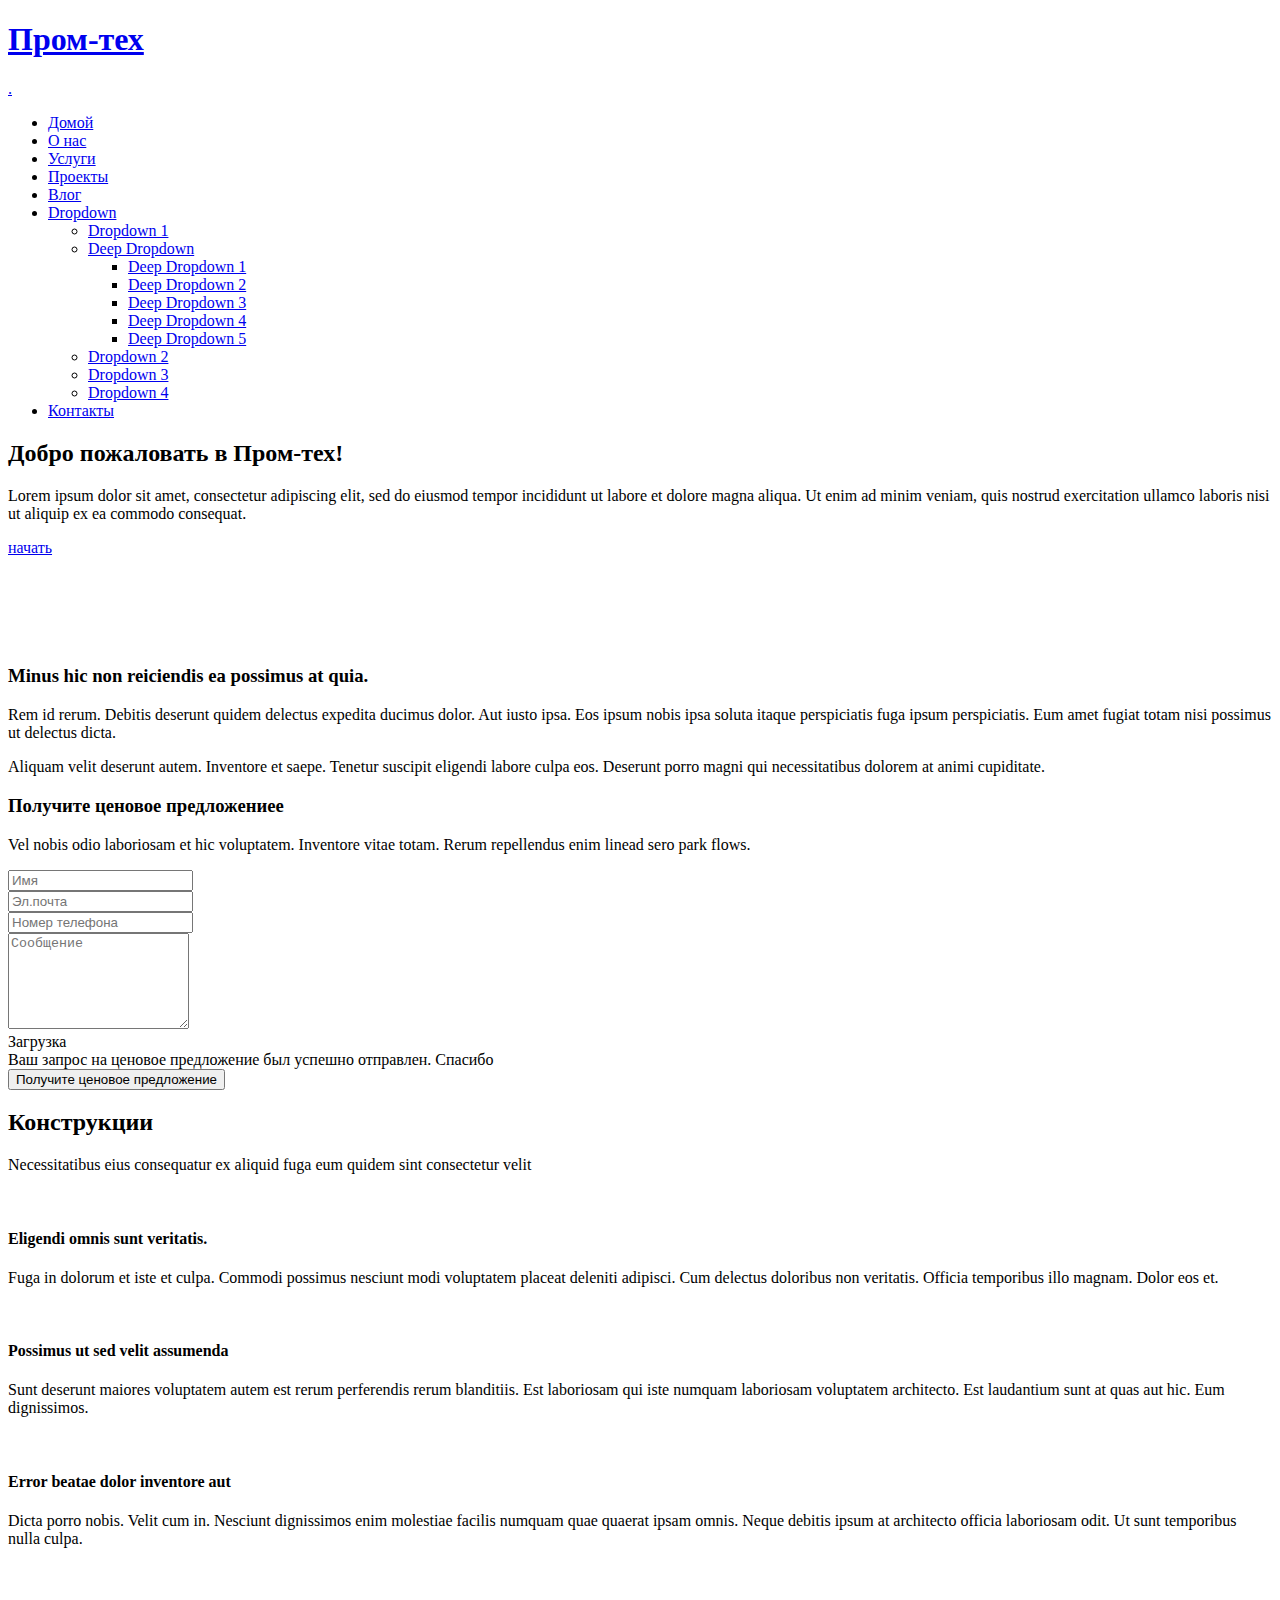
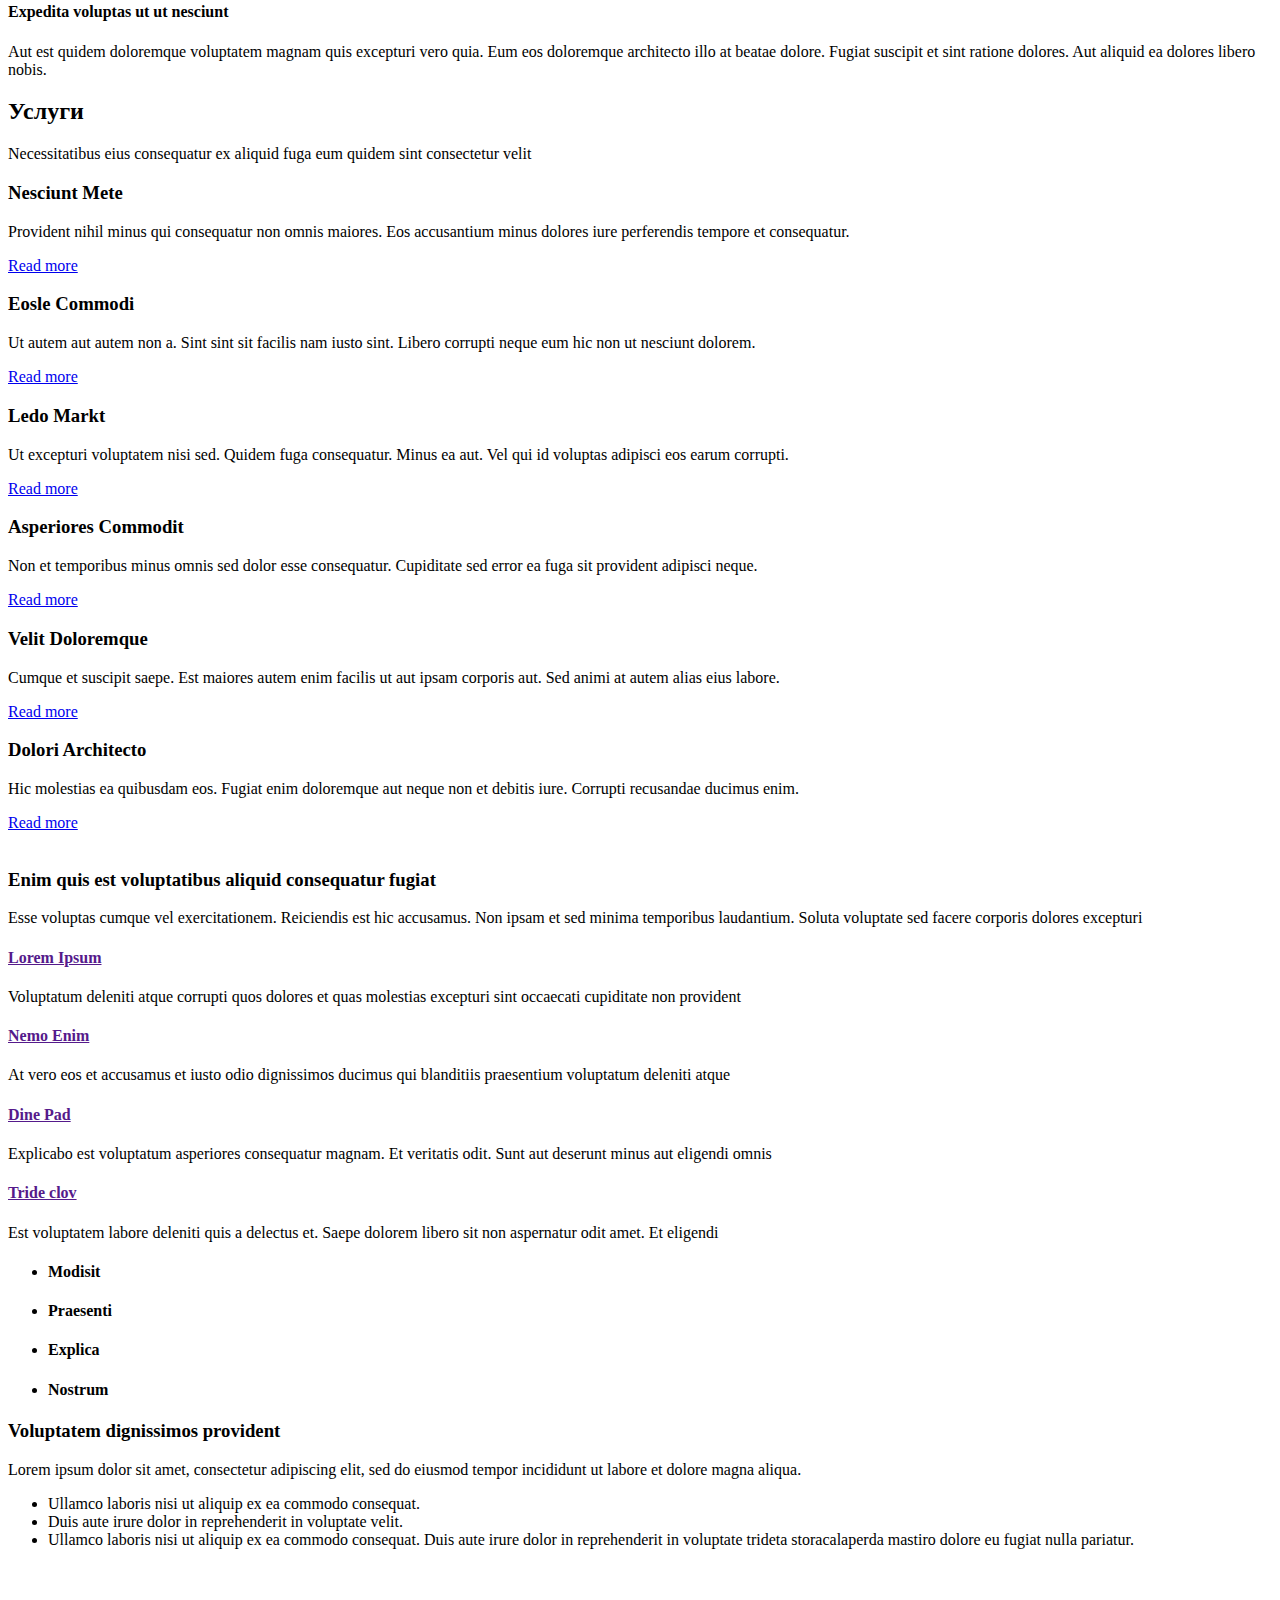
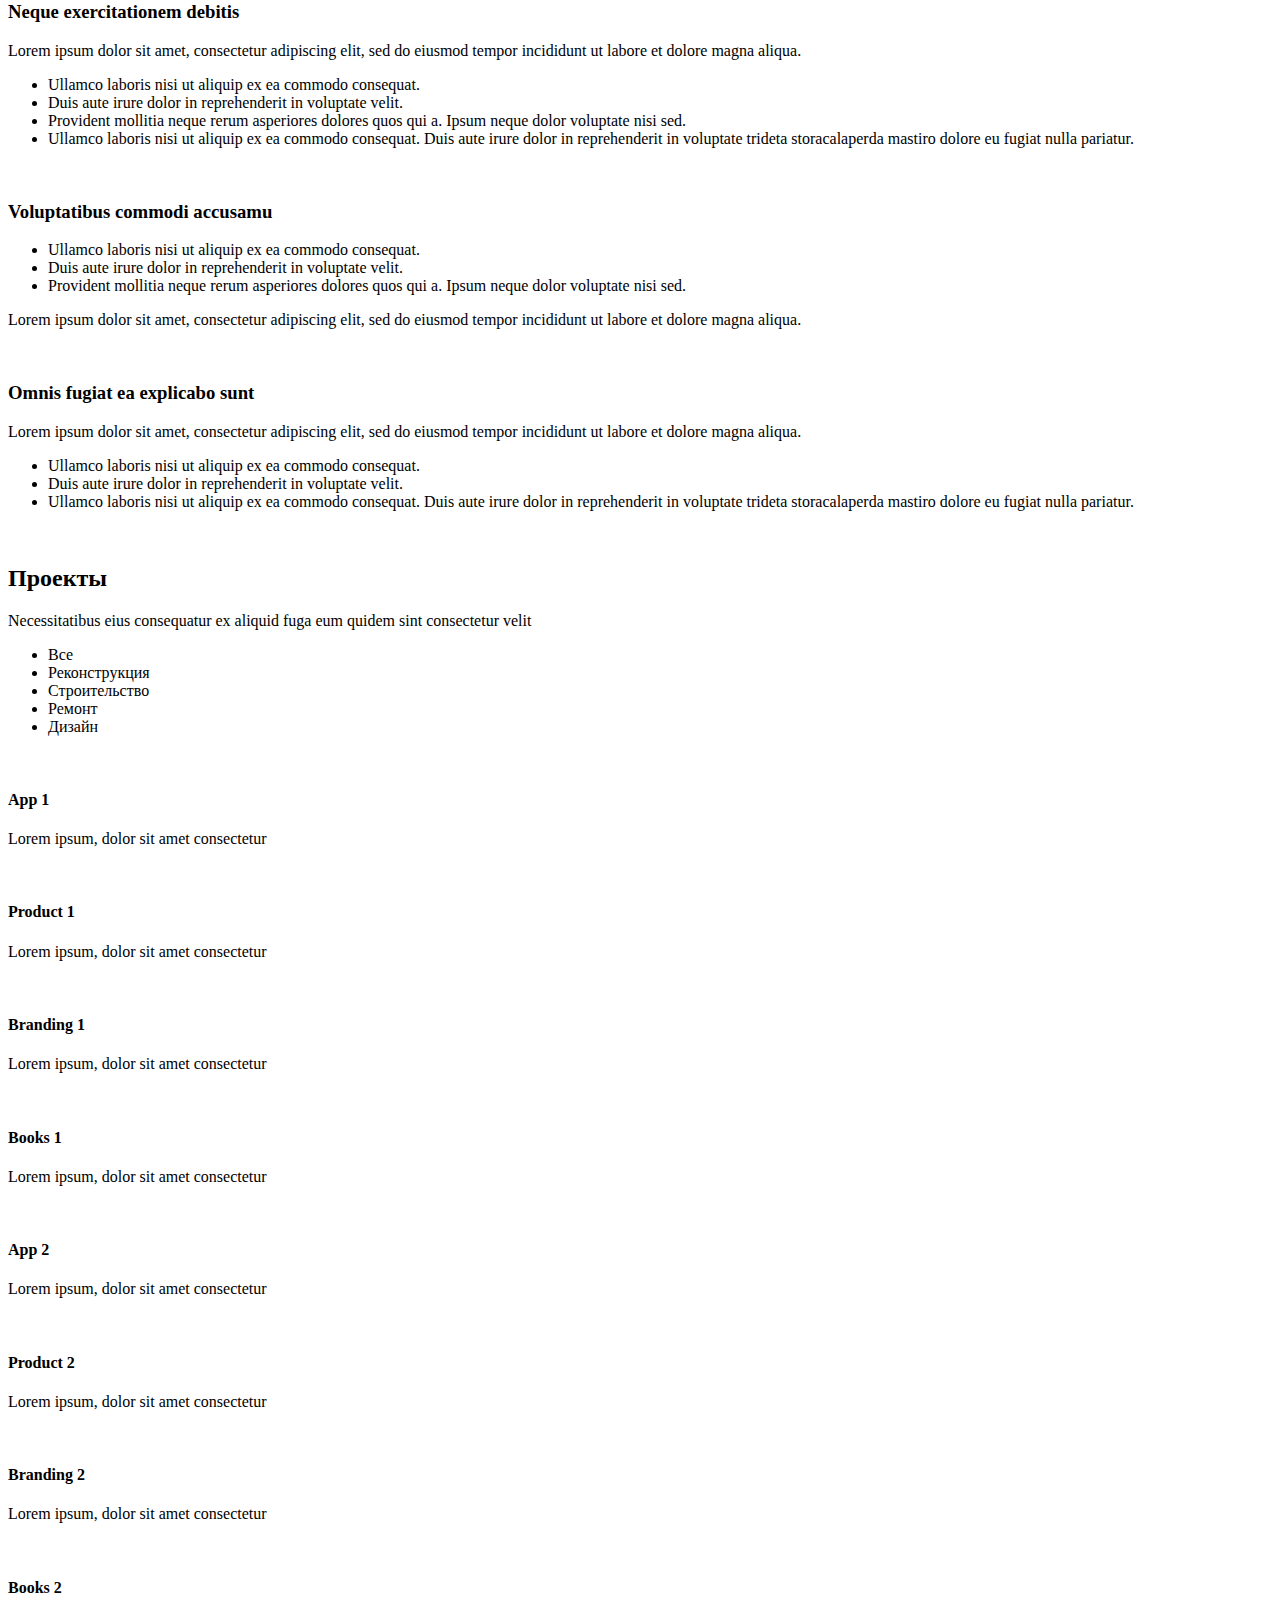
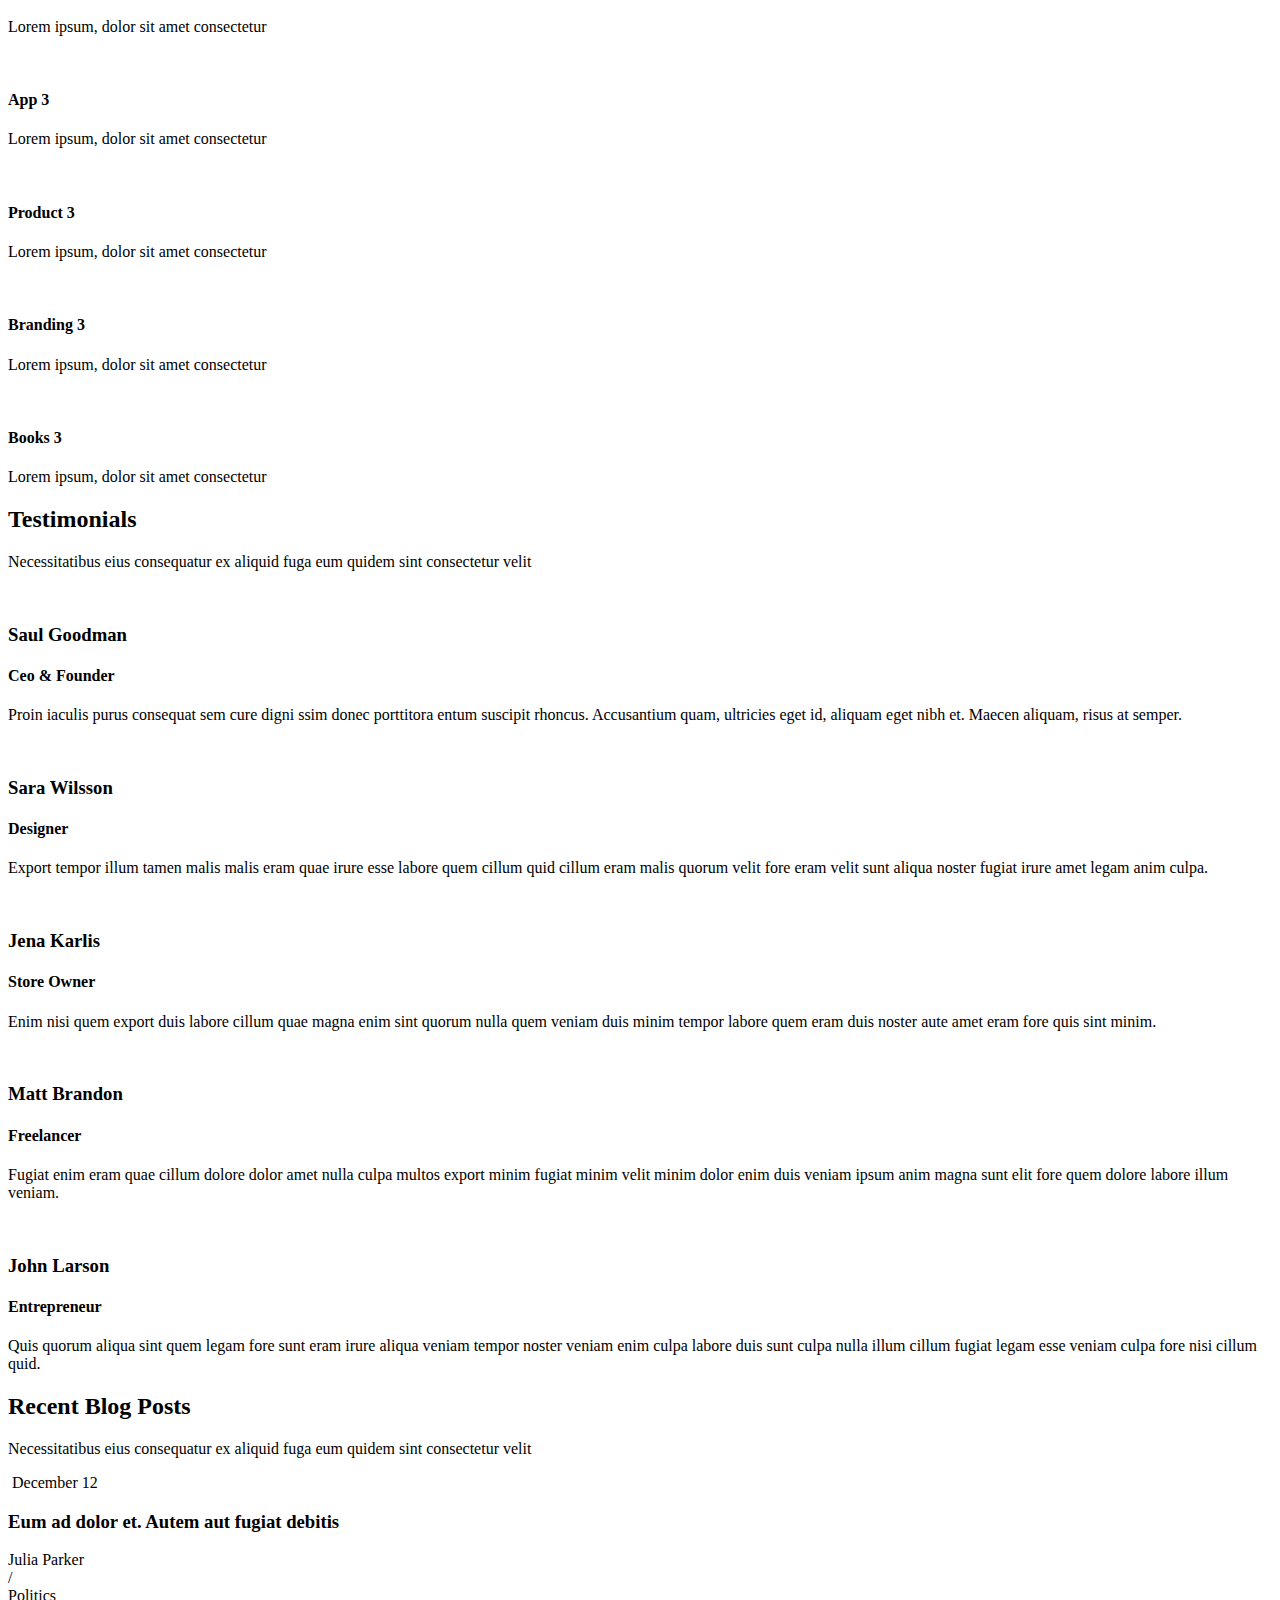
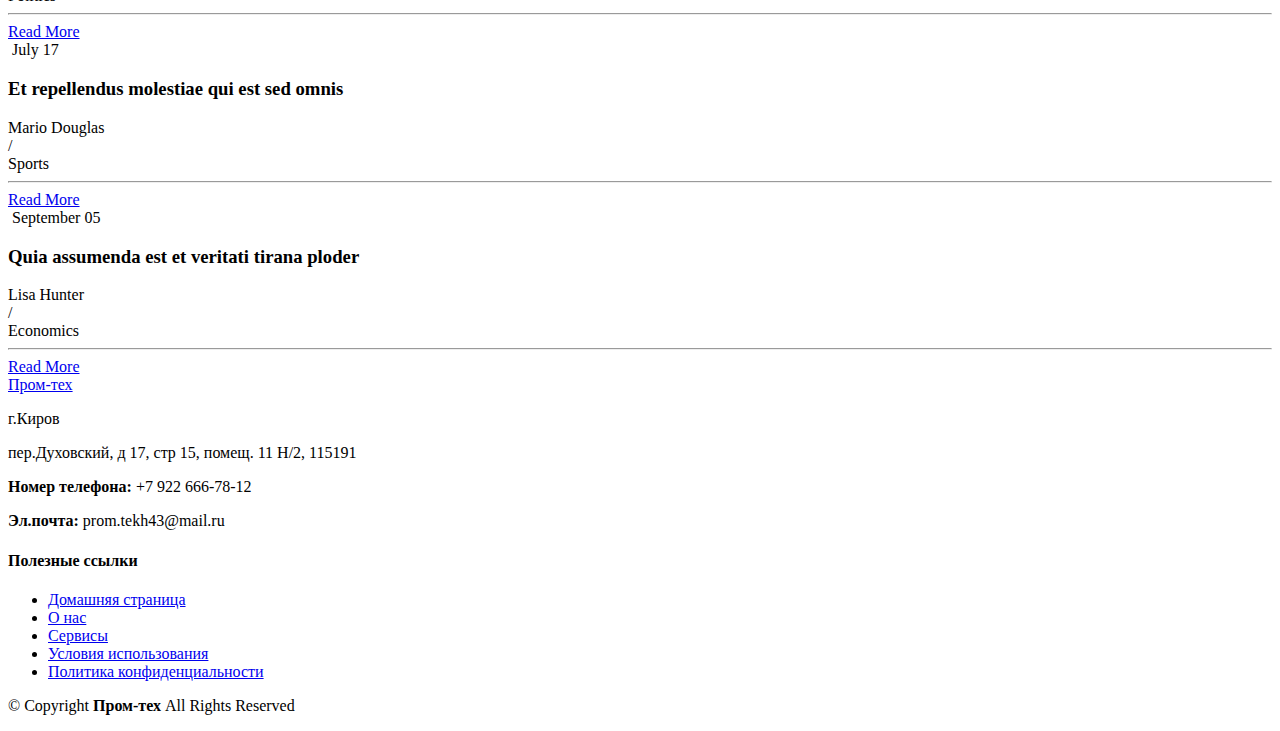
==== commit 1ffe34da: "ну вроде все" ====
--- a/templates/index.html
+++ b/templates/index.html
@@ -1,10 +1,10 @@
 <!DOCTYPE html>
-<html lang="en">
+<html lang="ru">
 
 <head>
   <meta charset="utf-8">
   <meta content="width=device-width, initial-scale=1.0" name="viewport">
-  <title>Index - UpConstruction Bootstrap Template</title>
+  <title>Индекс</title>
   <meta name="description" content="">
   <meta name="keywords" content="">
 
@@ -45,16 +45,16 @@
       <a href="index.html" class="logo d-flex align-items-center">
         <!-- Uncomment the line below if you also wish to use an image logo -->
         <!-- <img src="assets/img/logo.png" alt=""> -->
-        <h1 class="sitename">UpConstruction</h1> <span>.</span>
+        <h1 class="sitename">Пром-тех</h1> <span>.</span>
       </a>
 
       <nav id="navmenu" class="navmenu">
         <ul>
-          <li><a href="index.html" class="active">Home</a></li>
-          <li><a href="about.html">About</a></li>
-          <li><a href="services.html">Services</a></li>
-          <li><a href="projects.html">Projects</a></li>
-          <li><a href="blog.html">Blog</a></li>
+          <li><a href="index.html" class="active">Домой</a></li>
+          <li><a href="about.html">О нас</a></li>
+          <li><a href="services.html">Услуги</a></li>
+          <li><a href="projects.html">Проекты</a></li>
+          <li><a href="blog.html">Влог</a></li>
           <li class="dropdown"><a href="#"><span>Dropdown</span> <i class="bi bi-chevron-down toggle-dropdown"></i></a>
             <ul>
               <li><a href="#">Dropdown 1</a></li>
@@ -72,7 +72,7 @@
               <li><a href="#">Dropdown 4</a></li>
             </ul>
           </li>
-          <li><a href="contact.html">Contact</a></li>
+          <li><a href="contact.html">Контакты</a></li>
         </ul>
         <i class="mobile-nav-toggle d-xl-none bi bi-list"></i>
       </nav>
@@ -89,9 +89,9 @@
         <div class="container">
           <div class="row justify-content-center" data-aos="fade-up" data-aos-delay="100">
             <div class="col-lg-6 text-center">
-              <h2>Welcome to UpConstruction</h2>
+              <h2>Добро пожаловать в Пром-тех!</h2>
               <p>Lorem ipsum dolor sit amet, consectetur adipiscing elit, sed do eiusmod tempor incididunt ut labore et dolore magna aliqua. Ut enim ad minim veniam, quis nostrud exercitation ullamco laboris nisi ut aliquip ex ea commodo consequat.</p>
-              <a href="#get-started" class="btn-get-started">Get Started</a>
+              <a href="#get-started" class="btn-get-started">начать</a>
             </div>
           </div>
         </div>
@@ -149,32 +149,32 @@
 
           <div class="col-lg-5" data-aos="zoom-out" data-aos-delay="200">
             <form action="forms/quote.php" method="post" class="php-email-form">
-              <h3>Get a quote</h3>
+              <h3>Получите ценовое предложениеe</h3>
               <p>Vel nobis odio laboriosam et hic voluptatem. Inventore vitae totam. Rerum repellendus enim linead sero park flows.</p>
               <div class="row gy-3">
 
                 <div class="col-12">
-                  <input type="text" name="name" class="form-control" placeholder="Name" required="">
+                  <input type="text" name="name" class="form-control" placeholder="Имя" required="">
                 </div>
 
                 <div class="col-12 ">
-                  <input type="email" class="form-control" name="email" placeholder="Email" required="">
+                  <input type="email" class="form-control" name="email" placeholder="Эл.почта" required="">
                 </div>
 
                 <div class="col-12">
-                  <input type="text" class="form-control" name="phone" placeholder="Phone" required="">
+                  <input type="text" class="form-control" name="phone" placeholder="Номер телефона" required="">
                 </div>
 
                 <div class="col-12">
-                  <textarea class="form-control" name="message" rows="6" placeholder="Message" required=""></textarea>
+                  <textarea class="form-control" name="message" rows="6" placeholder="Сообщение" required=""></textarea>
                 </div>
 
                 <div class="col-12 text-center">
-                  <div class="loading">Loading</div>
+                  <div class="loading">Загрузка</div>
                   <div class="error-message"></div>
-                  <div class="sent-message">Your quote request has been sent successfully. Thank you!</div>
-
-                  <button type="submit">Get a quote</button>
+                  <div class="sent-message">Ваш запрос на ценовое предложение был успешно отправлен. Спасибо</div>
+
+                  <button type="submit">Получите ценовое предложение</button>
                 </div>
 
               </div>
@@ -192,7 +192,7 @@
 
       <!-- Section Title -->
       <div class="container section-title" data-aos="fade-up">
-        <h2>Constructions</h2>
+        <h2>Конструкции</h2>
         <p>Necessitatibus eius consequatur ex aliquid fuga eum quidem sint consectetur velit</p>
       </div><!-- End Section Title -->
 
@@ -275,7 +275,7 @@
 
       <!-- Section Title -->
       <div class="container section-title" data-aos="fade-up">
-        <h2>Services</h2>
+        <h2>Услуги</h2>
         <p>Necessitatibus eius consequatur ex aliquid fuga eum quidem sint consectetur velit</p>
       </div><!-- End Section Title -->
 
@@ -533,7 +533,7 @@
 
       <!-- Section Title -->
       <div class="container section-title" data-aos="fade-up">
-        <h2>Projects</h2>
+        <h2>Проекты</h2>
         <p>Necessitatibus eius consequatur ex aliquid fuga eum quidem sint consectetur velit</p>
       </div><!-- End Section Title -->
 
@@ -542,11 +542,11 @@
         <div class="isotope-layout" data-default-filter="*" data-layout="masonry" data-sort="original-order">
 
           <ul class="portfolio-filters isotope-filters" data-aos="fade-up" data-aos-delay="100">
-            <li data-filter="*" class="filter-active">All</li>
-            <li data-filter=".filter-remodeling">Remodeling</li>
-            <li data-filter=".filter-construction">Construction</li>
-            <li data-filter=".filter-repairs">Repairs</li>
-            <li data-filter=".filter-design">Design</li>
+            <li data-filter="*" class="filter-active">Все</li>
+            <li data-filter=".filter-remodeling">Реконструкция</li>
+            <li data-filter=".filter-construction">Строительство</li>
+            <li data-filter=".filter-repairs">Ремонт</li>
+            <li data-filter=".filter-design">Дизайн</li>
           </ul><!-- End Portfolio Filters -->
 
           <div class="row gy-4 isotope-container" data-aos="fade-up" data-aos-delay="200">
@@ -960,77 +960,43 @@
       <div class="row gy-4">
         <div class="col-lg-4 col-md-6 footer-about">
           <a href="index.html" class="logo d-flex align-items-center">
-            <span class="sitename">UpConstruction</span>
+            <span class="sitename">Пром-тех</span>
           </a>
           <div class="footer-contact pt-3">
-            <p>A108 Adam Street</p>
-            <p>New York, NY 535022</p>
-            <p class="mt-3"><strong>Phone:</strong> <span>+1 5589 55488 55</span></p>
-            <p><strong>Email:</strong> <span>info@example.com</span></p>
+            <p>г.Киров</p>
+            <p>пер.Духовский, д 17, стр 15, помещ. 11 Н/2, 115191</p>
+            <p class="mt-3"><strong>Номер телефона:</strong> <span>+7 922 666-78-12</span></p>
+            <p><strong>Эл.почта:</strong> <span>prom.tekh43@mail.ru</span></p>
           </div>
-          <div class="social-links d-flex mt-4">
-            <a href=""><i class="bi bi-twitter-x"></i></a>
-            <a href=""><i class="bi bi-facebook"></i></a>
-            <a href=""><i class="bi bi-instagram"></i></a>
-            <a href=""><i class="bi bi-linkedin"></i></a>
-          </div>
+          
         </div>
 
         <div class="col-lg-2 col-md-3 footer-links">
-          <h4>Useful Links</h4>
+          <h4>Полезные ссылки</h4>
           <ul>
-            <li><a href="#">Home</a></li>
-            <li><a href="#">About us</a></li>
-            <li><a href="#">Services</a></li>
-            <li><a href="#">Terms of service</a></li>
-            <li><a href="#">Privacy policy</a></li>
+            <li><a href="#">Домашняя страница</a></li>
+            <li><a href="#">О нас</a></li>
+            <li><a href="#">Сервисы</a></li>
+            <li><a href="#">Условия использования</a></li>
+            <li><a href="#">Политика конфиденциальности</a></li>
           </ul>
         </div>
 
-        <div class="col-lg-2 col-md-3 footer-links">
-          <h4>Our Services</h4>
-          <ul>
-            <li><a href="#">Web Design</a></li>
-            <li><a href="#">Web Development</a></li>
-            <li><a href="#">Product Management</a></li>
-            <li><a href="#">Marketing</a></li>
-            <li><a href="#">Graphic Design</a></li>
-          </ul>
-        </div>
-
-        <div class="col-lg-2 col-md-3 footer-links">
-          <h4>Hic solutasetp</h4>
-          <ul>
-            <li><a href="#">Molestiae accusamus iure</a></li>
-            <li><a href="#">Excepturi dignissimos</a></li>
-            <li><a href="#">Suscipit distinctio</a></li>
-            <li><a href="#">Dilecta</a></li>
-            <li><a href="#">Sit quas consectetur</a></li>
-          </ul>
-        </div>
-
-        <div class="col-lg-2 col-md-3 footer-links">
-          <h4>Nobis illum</h4>
-          <ul>
-            <li><a href="#">Ipsam</a></li>
-            <li><a href="#">Laudantium dolorum</a></li>
-            <li><a href="#">Dinera</a></li>
-            <li><a href="#">Trodelas</a></li>
-            <li><a href="#">Flexo</a></li>
-          </ul>
-        </div>
+        
+
+        
 
       </div>
     </div>
 
     <div class="container copyright text-center mt-4">
-      <p>© <span>Copyright</span> <strong class="px-1 sitename">UpConstruction</strong> <span>All Rights Reserved</span></p>
+      <p>© <span>Copyright</span> <strong class="px-1 sitename">Пром-тех</strong> <span>All Rights Reserved</span></p>
       <div class="credits">
         <!-- All the links in the footer should remain intact. -->
         <!-- You can delete the links only if you've purchased the pro version. -->
         <!-- Licensing information: https://bootstrapmade.com/license/ -->
         <!-- Purchase the pro version with working PHP/AJAX contact form: [buy-url] -->
-        Designed by <a href="https://bootstrapmade.com/">BootstrapMade</a>
+        
       </div>
     </div>
 
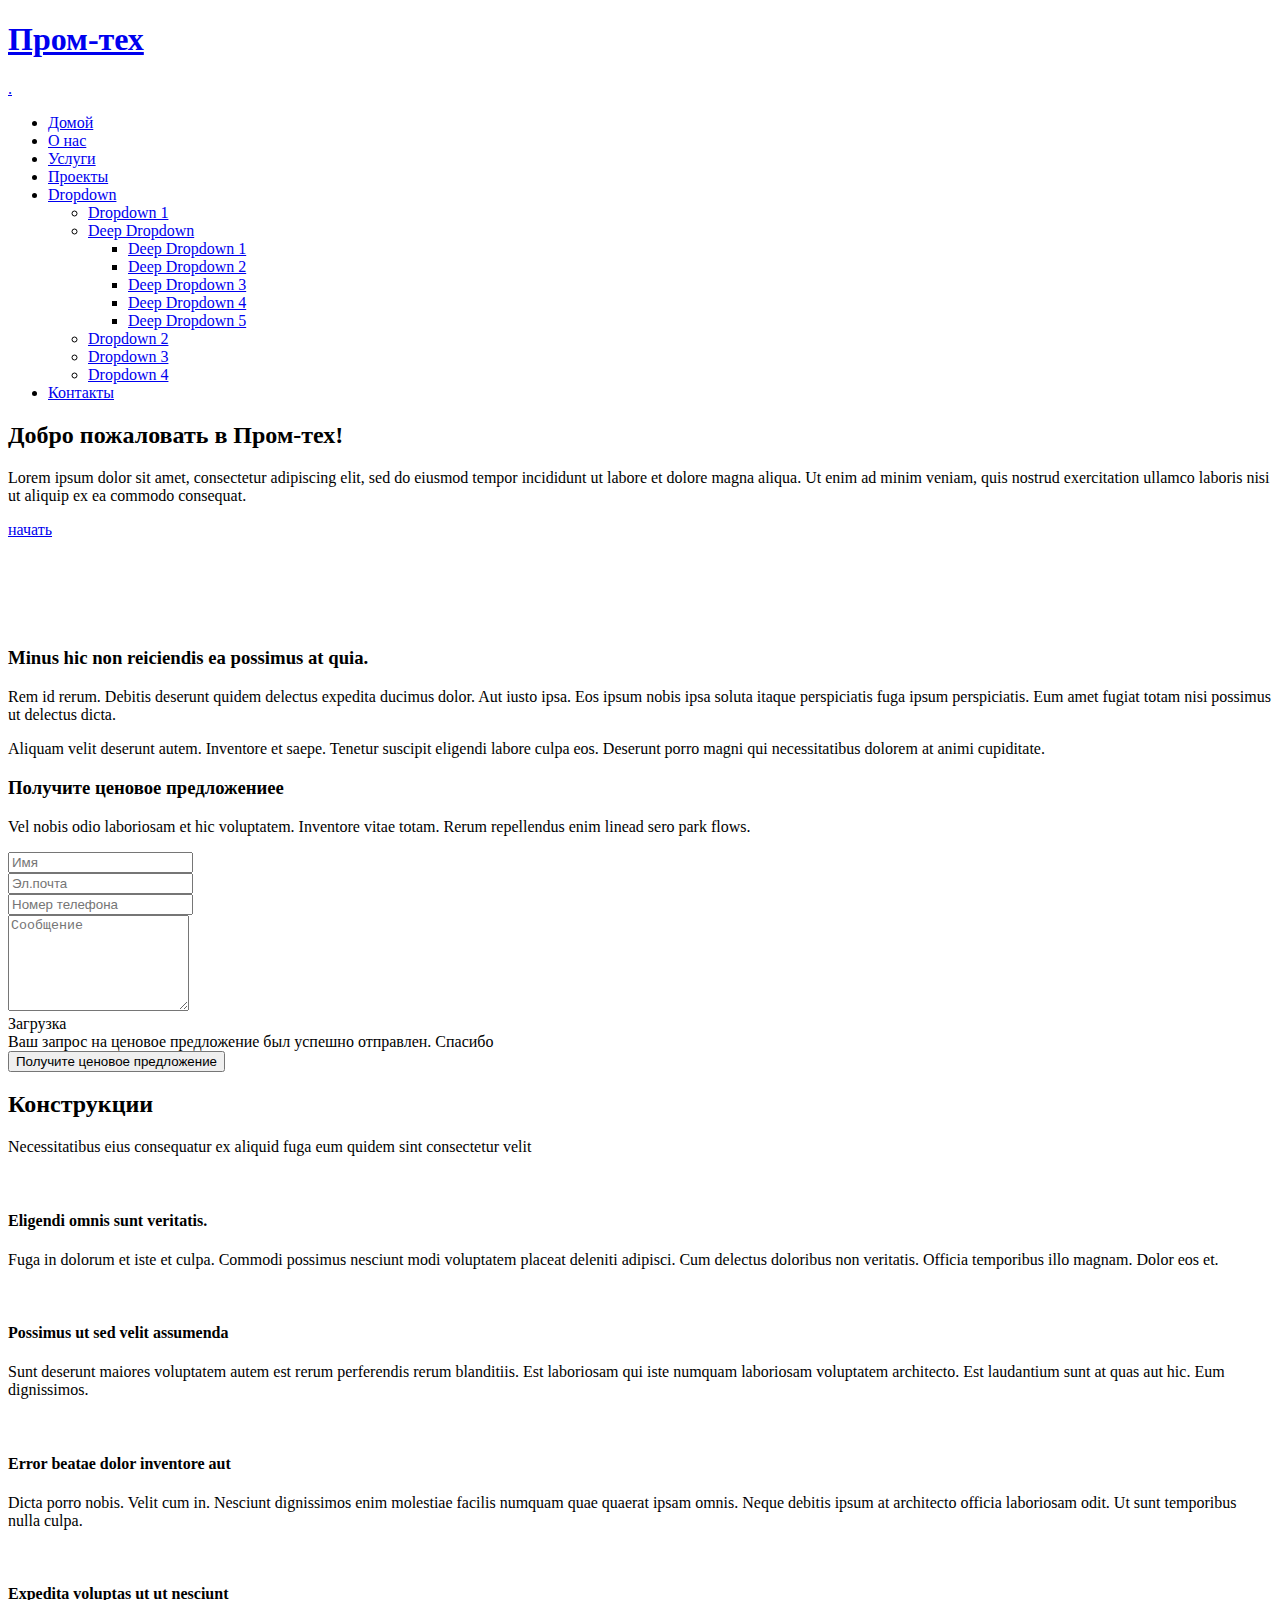
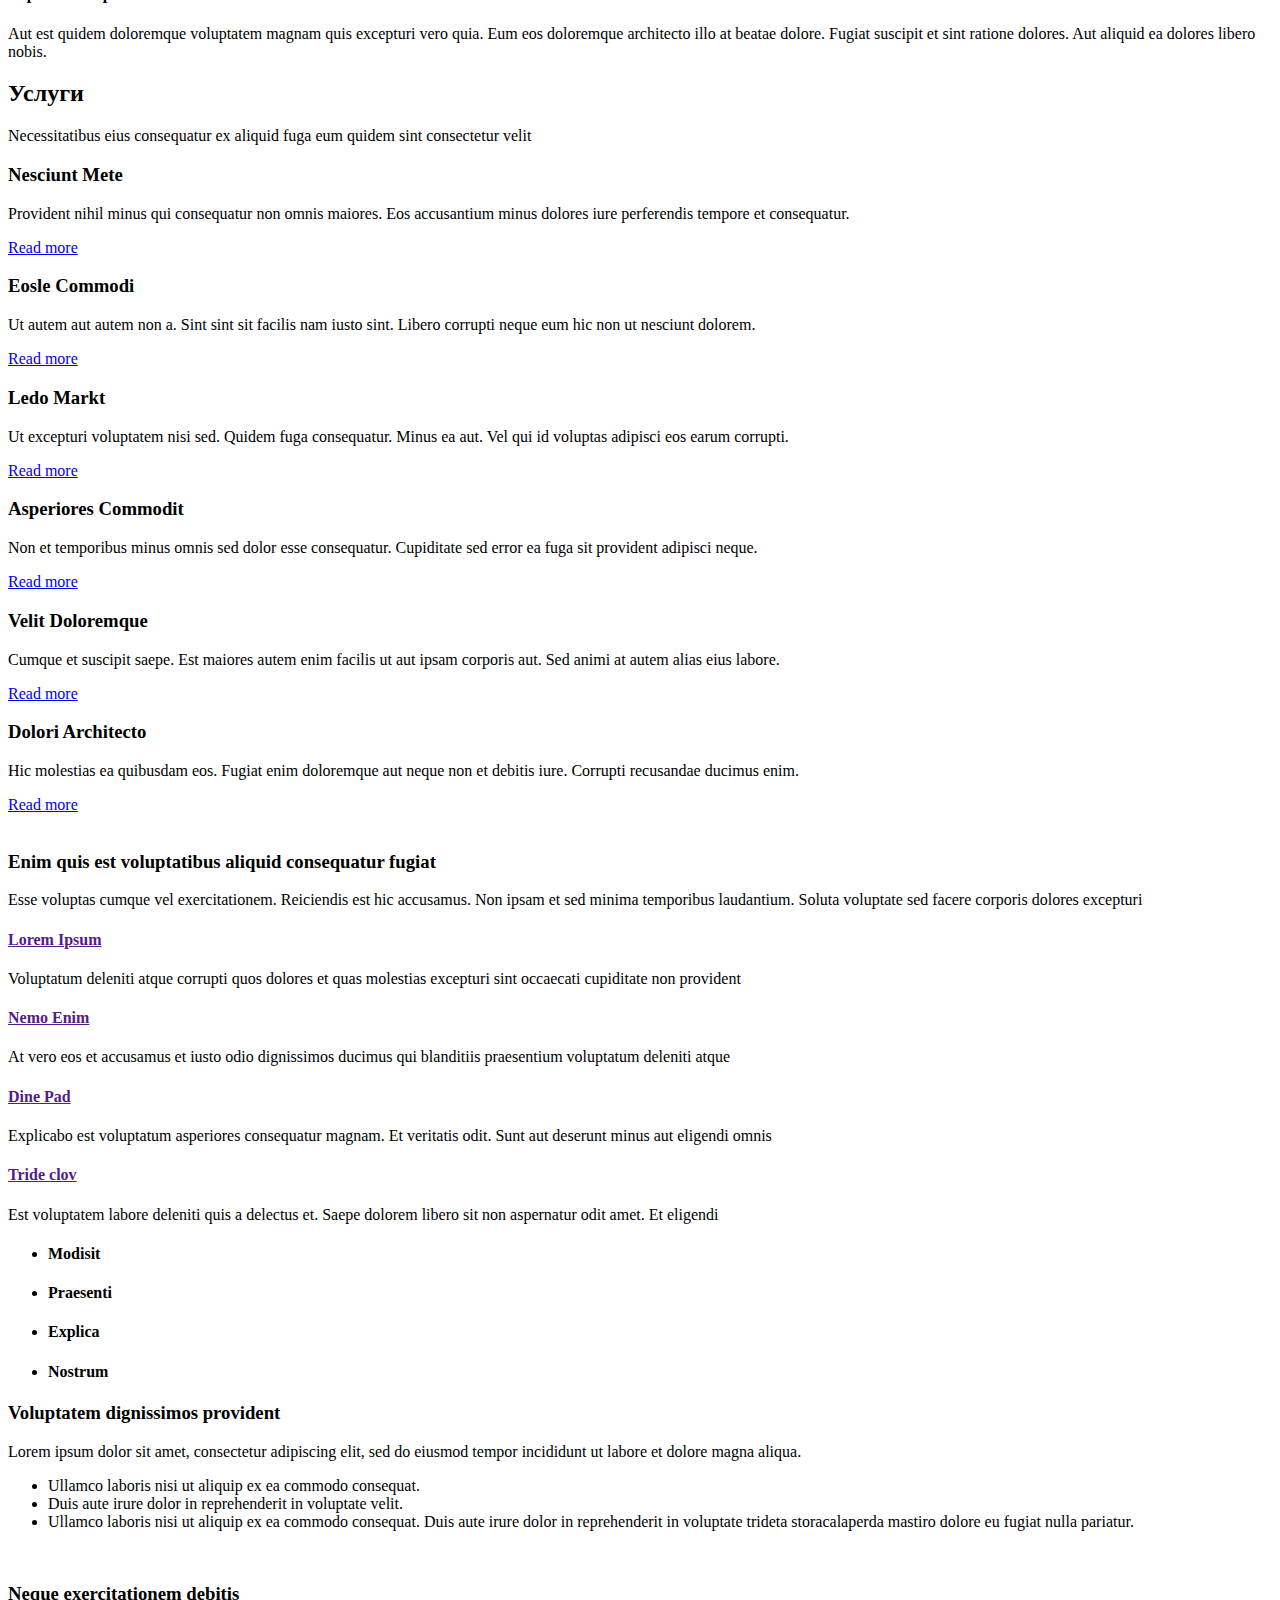
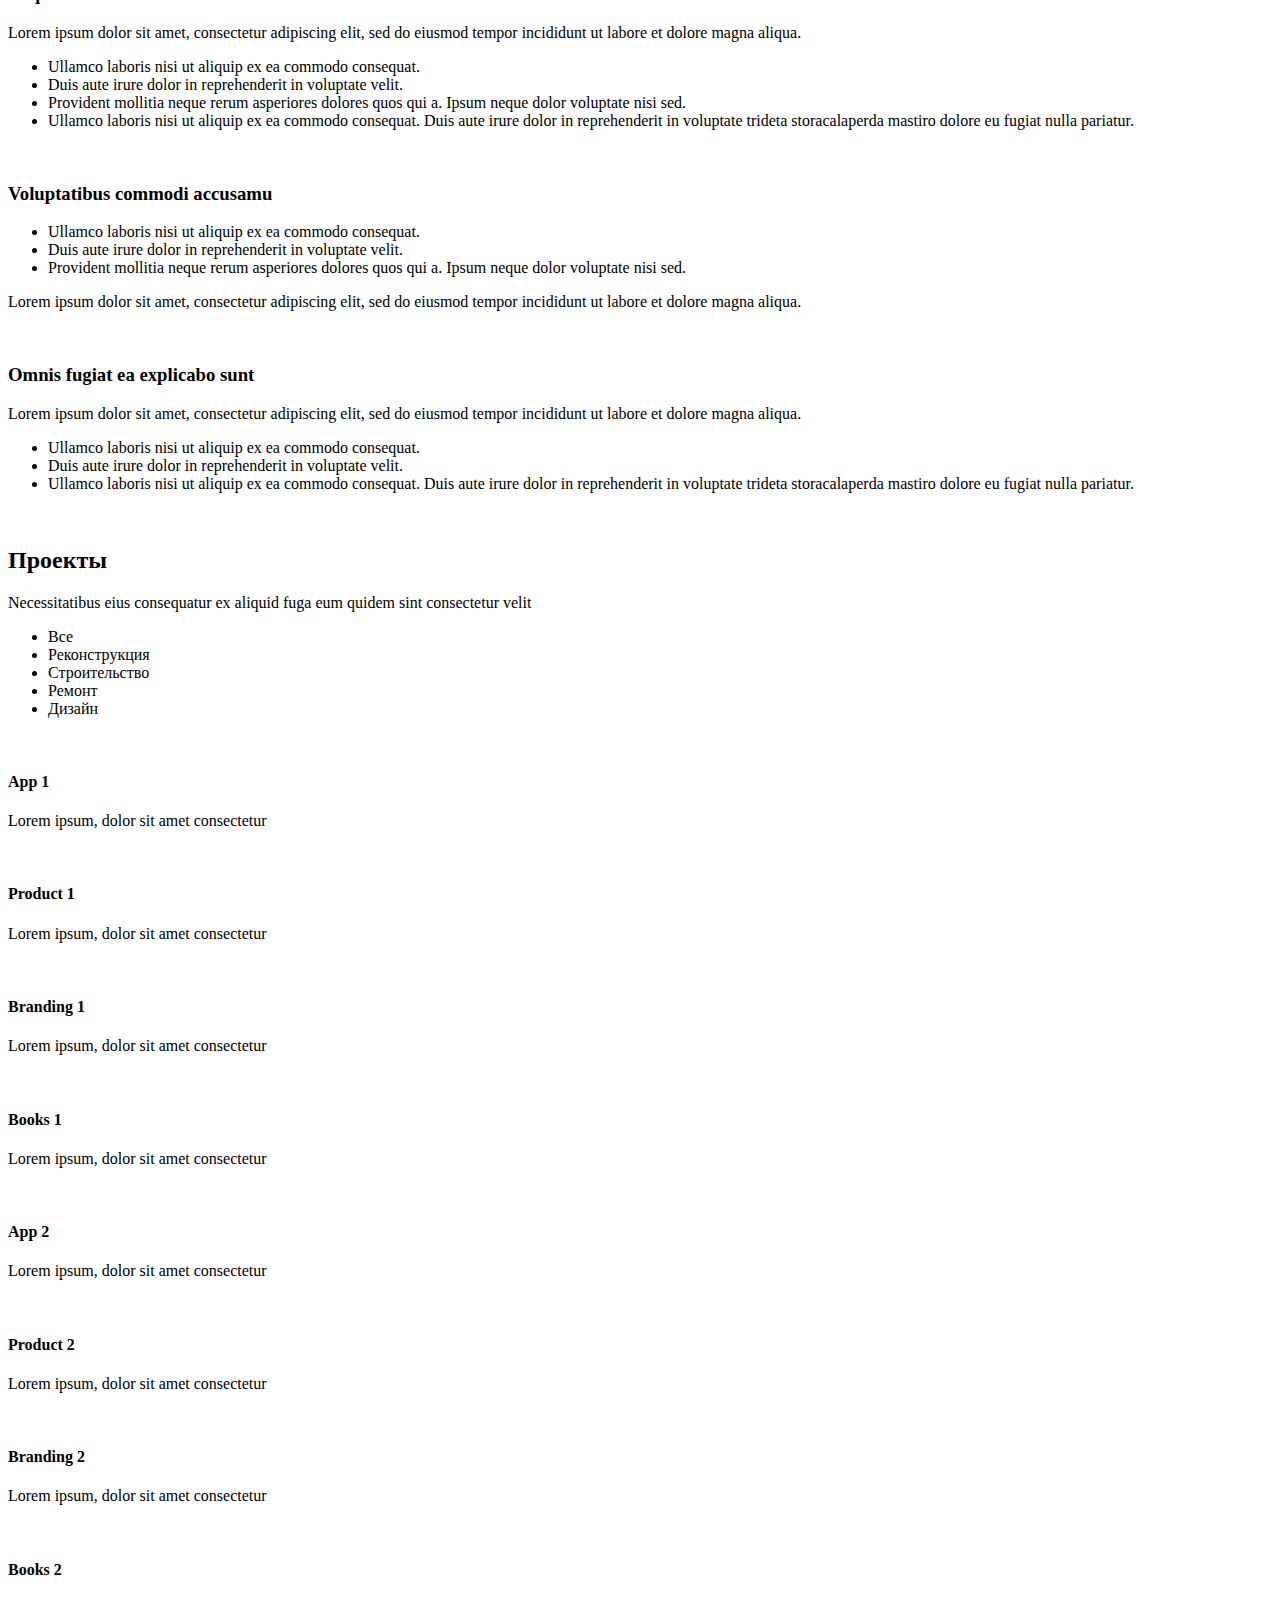
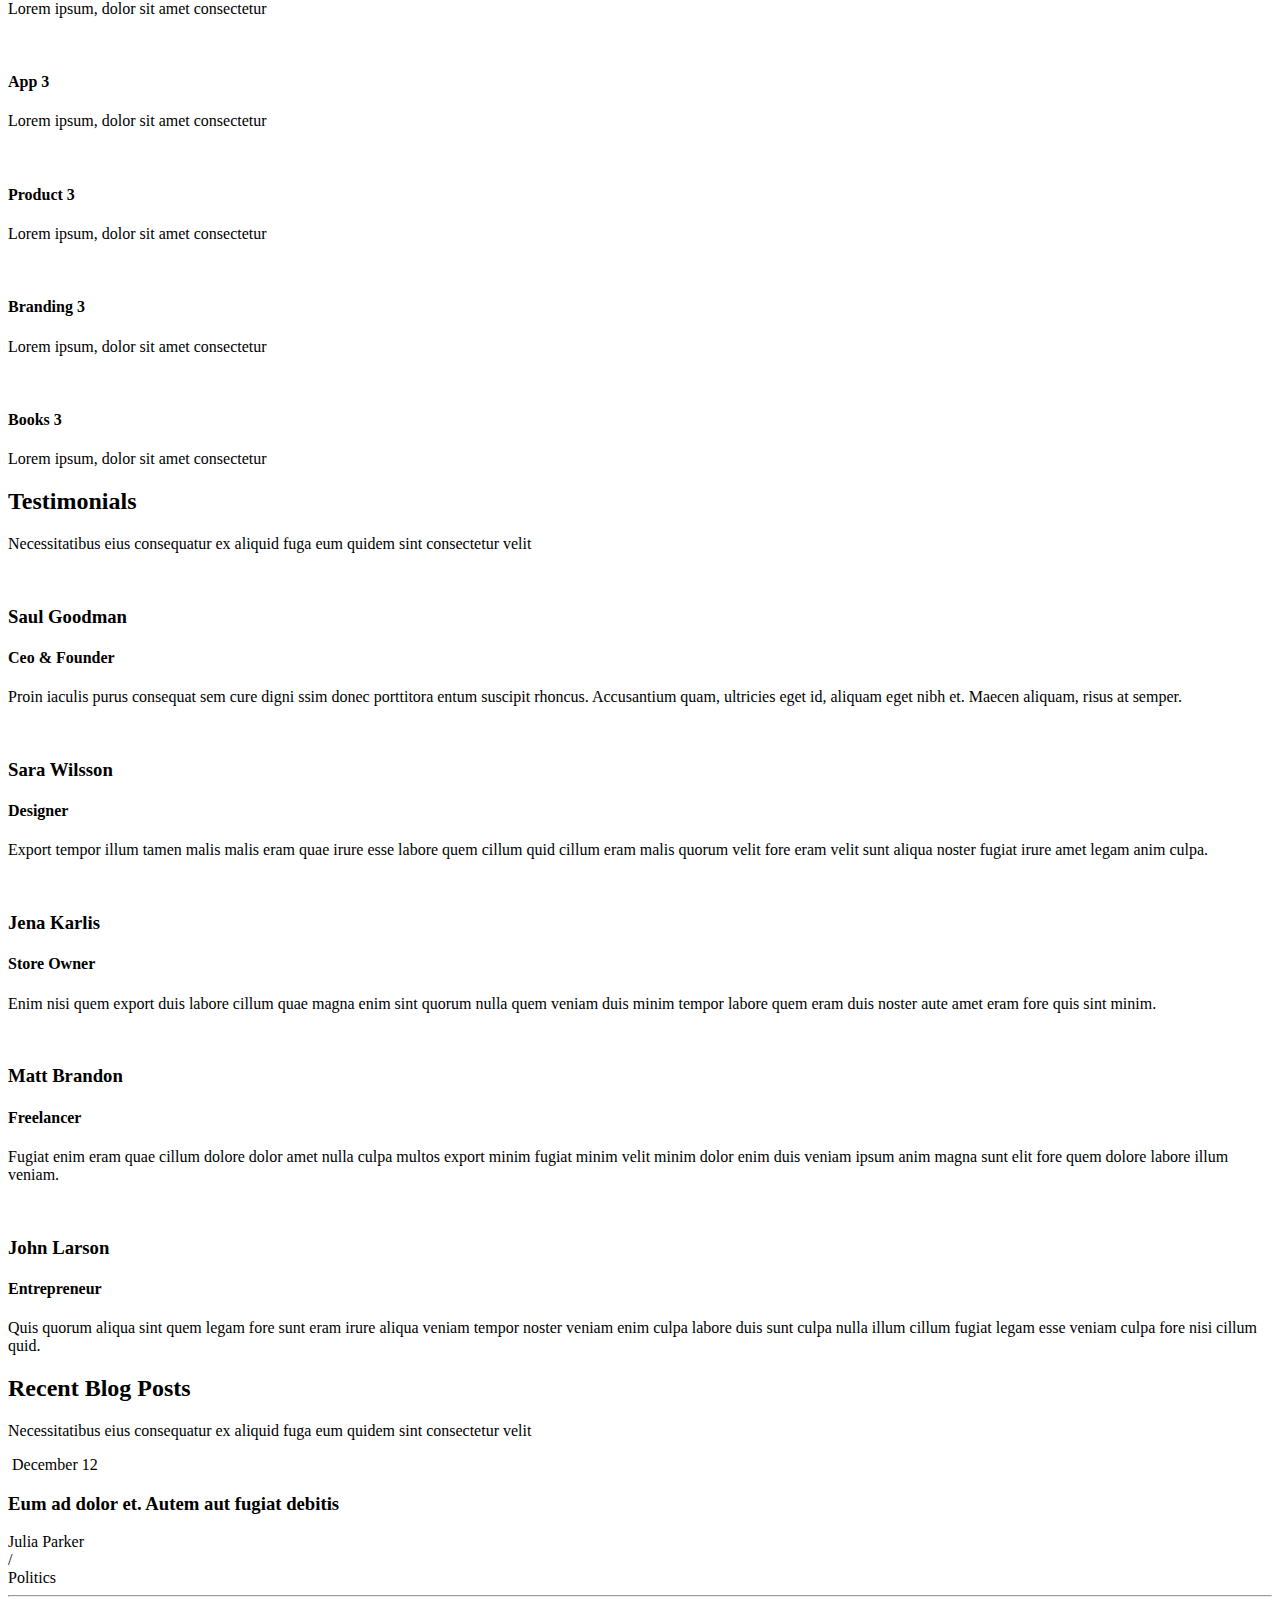
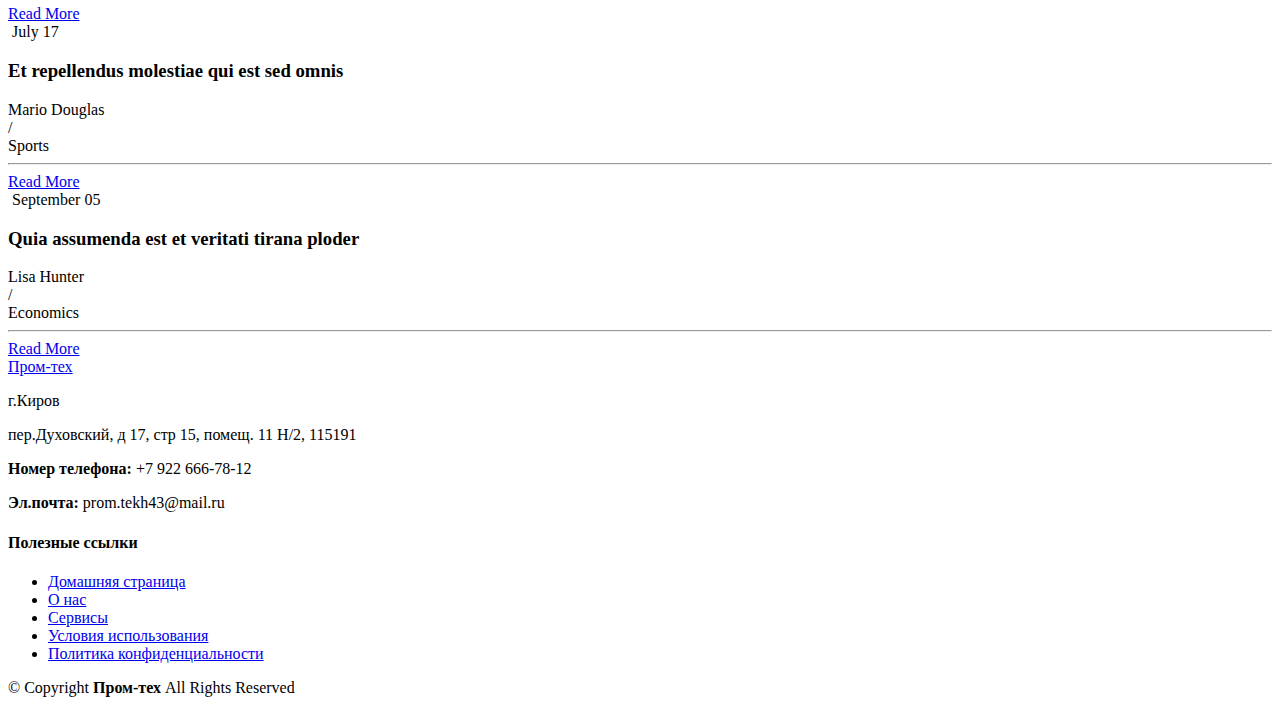
==== commit 9e0ec96d: "write all url and filename" ====
--- a/templates/index.html
+++ b/templates/index.html
@@ -42,7 +42,7 @@
   <header id="header" class="header d-flex align-items-center fixed-top">
     <div class="container-fluid container-xl position-relative d-flex align-items-center justify-content-between">
 
-      <a href="index.html" class="logo d-flex align-items-center">
+      <a href="/" class="logo d-flex align-items-center">
         <!-- Uncomment the line below if you also wish to use an image logo -->
         <!-- <img src="assets/img/logo.png" alt=""> -->
         <h1 class="sitename">Пром-тех</h1> <span>.</span>
@@ -50,11 +50,10 @@
 
       <nav id="navmenu" class="navmenu">
         <ul>
-          <li><a href="index.html" class="active">Домой</a></li>
-          <li><a href="about.html">О нас</a></li>
-          <li><a href="services.html">Услуги</a></li>
-          <li><a href="projects.html">Проекты</a></li>
-          <li><a href="blog.html">Влог</a></li>
+          <li><a href="/" class="active">Домой</a></li>
+          <li><a href="/about">О нас</a></li>
+          <li><a href="/services">Услуги</a></li>
+          <li><a href="/projects">Проекты</a></li>
           <li class="dropdown"><a href="#"><span>Dropdown</span> <i class="bi bi-chevron-down toggle-dropdown"></i></a>
             <ul>
               <li><a href="#">Dropdown 1</a></li>
@@ -72,7 +71,7 @@
               <li><a href="#">Dropdown 4</a></li>
             </ul>
           </li>
-          <li><a href="contact.html">Контакты</a></li>
+          <li><a href="/contact">Контакты</a></li>
         </ul>
         <i class="mobile-nav-toggle d-xl-none bi bi-list"></i>
       </nav>
@@ -558,7 +557,7 @@
                   <h4>App 1</h4>
                   <p>Lorem ipsum, dolor sit amet consectetur</p>
                   <a href="assets/img/projects/remodeling-1.jpg" title="App 1" data-gallery="portfolio-gallery-app" class="glightbox preview-link"><i class="bi bi-zoom-in"></i></a>
-                  <a href="project-details.html" title="More Details" class="details-link"><i class="bi bi-link-45deg"></i></a>
+                  <a href="/project-details" title="More Details" class="details-link"><i class="bi bi-link-45deg"></i></a>
                 </div>
               </div>
             </div><!-- End Portfolio Item -->
@@ -570,7 +569,7 @@
                   <h4>Product 1</h4>
                   <p>Lorem ipsum, dolor sit amet consectetur</p>
                   <a href="assets/img/projects/construction-1.jpg" title="Product 1" data-gallery="portfolio-gallery-product" class="glightbox preview-link"><i class="bi bi-zoom-in"></i></a>
-                  <a href="project-details.html" title="More Details" class="details-link"><i class="bi bi-link-45deg"></i></a>
+                  <a href="/project-details" title="More Details" class="details-link"><i class="bi bi-link-45deg"></i></a>
                 </div>
               </div>
             </div><!-- End Portfolio Item -->
@@ -582,7 +581,7 @@
                   <h4>Branding 1</h4>
                   <p>Lorem ipsum, dolor sit amet consectetur</p>
                   <a href="assets/img/projects/repairs-1.jpg" title="Branding 1" data-gallery="portfolio-gallery-branding" class="glightbox preview-link"><i class="bi bi-zoom-in"></i></a>
-                  <a href="project-details.html" title="More Details" class="details-link"><i class="bi bi-link-45deg"></i></a>
+                  <a href="/project-details" title="More Details" class="details-link"><i class="bi bi-link-45deg"></i></a>
                 </div>
               </div>
             </div><!-- End Portfolio Item -->
@@ -594,7 +593,7 @@
                   <h4>Books 1</h4>
                   <p>Lorem ipsum, dolor sit amet consectetur</p>
                   <a href="assets/img/projects/design-1.jpg" title="Branding 1" data-gallery="portfolio-gallery-book" class="glightbox preview-link"><i class="bi bi-zoom-in"></i></a>
-                  <a href="project-details.html" title="More Details" class="details-link"><i class="bi bi-link-45deg"></i></a>
+                  <a href="/project-details" title="More Details" class="details-link"><i class="bi bi-link-45deg"></i></a>
                 </div>
               </div>
             </div><!-- End Portfolio Item -->
@@ -606,7 +605,7 @@
                   <h4>App 2</h4>
                   <p>Lorem ipsum, dolor sit amet consectetur</p>
                   <a href="assets/img/projects/remodeling-2.jpg" title="App 2" data-gallery="portfolio-gallery-app" class="glightbox preview-link"><i class="bi bi-zoom-in"></i></a>
-                  <a href="project-details.html" title="More Details" class="details-link"><i class="bi bi-link-45deg"></i></a>
+                  <a href="/project-details" title="More Details" class="details-link"><i class="bi bi-link-45deg"></i></a>
                 </div>
               </div>
             </div><!-- End Portfolio Item -->
@@ -618,7 +617,7 @@
                   <h4>Product 2</h4>
                   <p>Lorem ipsum, dolor sit amet consectetur</p>
                   <a href="assets/img/projects/construction-2.jpg" title="Product 2" data-gallery="portfolio-gallery-product" class="glightbox preview-link"><i class="bi bi-zoom-in"></i></a>
-                  <a href="project-details.html" title="More Details" class="details-link"><i class="bi bi-link-45deg"></i></a>
+                  <a href="/project-details" title="More Details" class="details-link"><i class="bi bi-link-45deg"></i></a>
                 </div>
               </div>
             </div><!-- End Portfolio Item -->
@@ -630,7 +629,7 @@
                   <h4>Branding 2</h4>
                   <p>Lorem ipsum, dolor sit amet consectetur</p>
                   <a href="assets/img/projects/repairs-2.jpg" title="Branding 2" data-gallery="portfolio-gallery-branding" class="glightbox preview-link"><i class="bi bi-zoom-in"></i></a>
-                  <a href="project-details.html" title="More Details" class="details-link"><i class="bi bi-link-45deg"></i></a>
+                  <a href="/project-details" title="More Details" class="details-link"><i class="bi bi-link-45deg"></i></a>
                 </div>
               </div>
             </div><!-- End Portfolio Item -->
@@ -642,7 +641,7 @@
                   <h4>Books 2</h4>
                   <p>Lorem ipsum, dolor sit amet consectetur</p>
                   <a href="assets/img/projects/design-2.jpg" title="Branding 2" data-gallery="portfolio-gallery-book" class="glightbox preview-link"><i class="bi bi-zoom-in"></i></a>
-                  <a href="project-details.html" title="More Details" class="details-link"><i class="bi bi-link-45deg"></i></a>
+                  <a href="/project-details" title="More Details" class="details-link"><i class="bi bi-link-45deg"></i></a>
                 </div>
               </div>
             </div><!-- End Portfolio Item -->
@@ -654,7 +653,7 @@
                   <h4>App 3</h4>
                   <p>Lorem ipsum, dolor sit amet consectetur</p>
                   <a href="assets/img/projects/remodeling-3.jpg" title="App 3" data-gallery="portfolio-gallery-app" class="glightbox preview-link"><i class="bi bi-zoom-in"></i></a>
-                  <a href="project-details.html" title="More Details" class="details-link"><i class="bi bi-link-45deg"></i></a>
+                  <a href="/project-details" title="More Details" class="details-link"><i class="bi bi-link-45deg"></i></a>
                 </div>
               </div>
             </div><!-- End Portfolio Item -->
@@ -666,7 +665,7 @@
                   <h4>Product 3</h4>
                   <p>Lorem ipsum, dolor sit amet consectetur</p>
                   <a href="assets/img/projects/construction-3.jpg" title="Product 3" data-gallery="portfolio-gallery-product" class="glightbox preview-link"><i class="bi bi-zoom-in"></i></a>
-                  <a href="project-details.html" title="More Details" class="details-link"><i class="bi bi-link-45deg"></i></a>
+                  <a href="/project-details" title="More Details" class="details-link"><i class="bi bi-link-45deg"></i></a>
                 </div>
               </div>
             </div><!-- End Portfolio Item -->
@@ -678,7 +677,7 @@
                   <h4>Branding 3</h4>
                   <p>Lorem ipsum, dolor sit amet consectetur</p>
                   <a href="assets/img/projects/repairs-3.jpg" title="Branding 2" data-gallery="portfolio-gallery-branding" class="glightbox preview-link"><i class="bi bi-zoom-in"></i></a>
-                  <a href="project-details.html" title="More Details" class="details-link"><i class="bi bi-link-45deg"></i></a>
+                  <a href="/project-details" title="More Details" class="details-link"><i class="bi bi-link-45deg"></i></a>
                 </div>
               </div>
             </div><!-- End Portfolio Item -->
@@ -690,7 +689,7 @@
                   <h4>Books 3</h4>
                   <p>Lorem ipsum, dolor sit amet consectetur</p>
                   <a href="assets/img/projects/design-3.jpg" title="Branding 3" data-gallery="portfolio-gallery-book" class="glightbox preview-link"><i class="bi bi-zoom-in"></i></a>
-                  <a href="project-details.html" title="More Details" class="details-link"><i class="bi bi-link-45deg"></i></a>
+                  <a href="/project-details" title="More Details" class="details-link"><i class="bi bi-link-45deg"></i></a>
                 </div>
               </div>
             </div><!-- End Portfolio Item -->
@@ -877,7 +876,7 @@
 
                 <hr>
 
-                <a href="blog-details.html" class="readmore stretched-link"><span>Read More</span><i class="bi bi-arrow-right"></i></a>
+                <a href="/blog-details" class="readmore stretched-link"><span>Read More</span><i class="bi bi-arrow-right"></i></a>
 
               </div>
 
@@ -908,7 +907,7 @@
 
                 <hr>
 
-                <a href="blog-details.html" class="readmore stretched-link"><span>Read More</span><i class="bi bi-arrow-right"></i></a>
+                <a href="/blog-details" class="readmore stretched-link"><span>Read More</span><i class="bi bi-arrow-right"></i></a>
 
               </div>
 
@@ -939,7 +938,7 @@
 
                 <hr>
 
-                <a href="blog-details.html" class="readmore stretched-link"><span>Read More</span><i class="bi bi-arrow-right"></i></a>
+                <a href="/blog-details" class="readmore stretched-link"><span>Read More</span><i class="bi bi-arrow-right"></i></a>
 
               </div>
 
@@ -959,7 +958,7 @@
     <div class="container footer-top">
       <div class="row gy-4">
         <div class="col-lg-4 col-md-6 footer-about">
-          <a href="index.html" class="logo d-flex align-items-center">
+          <a href="/" class="logo d-flex align-items-center">
             <span class="sitename">Пром-тех</span>
           </a>
           <div class="footer-contact pt-3">
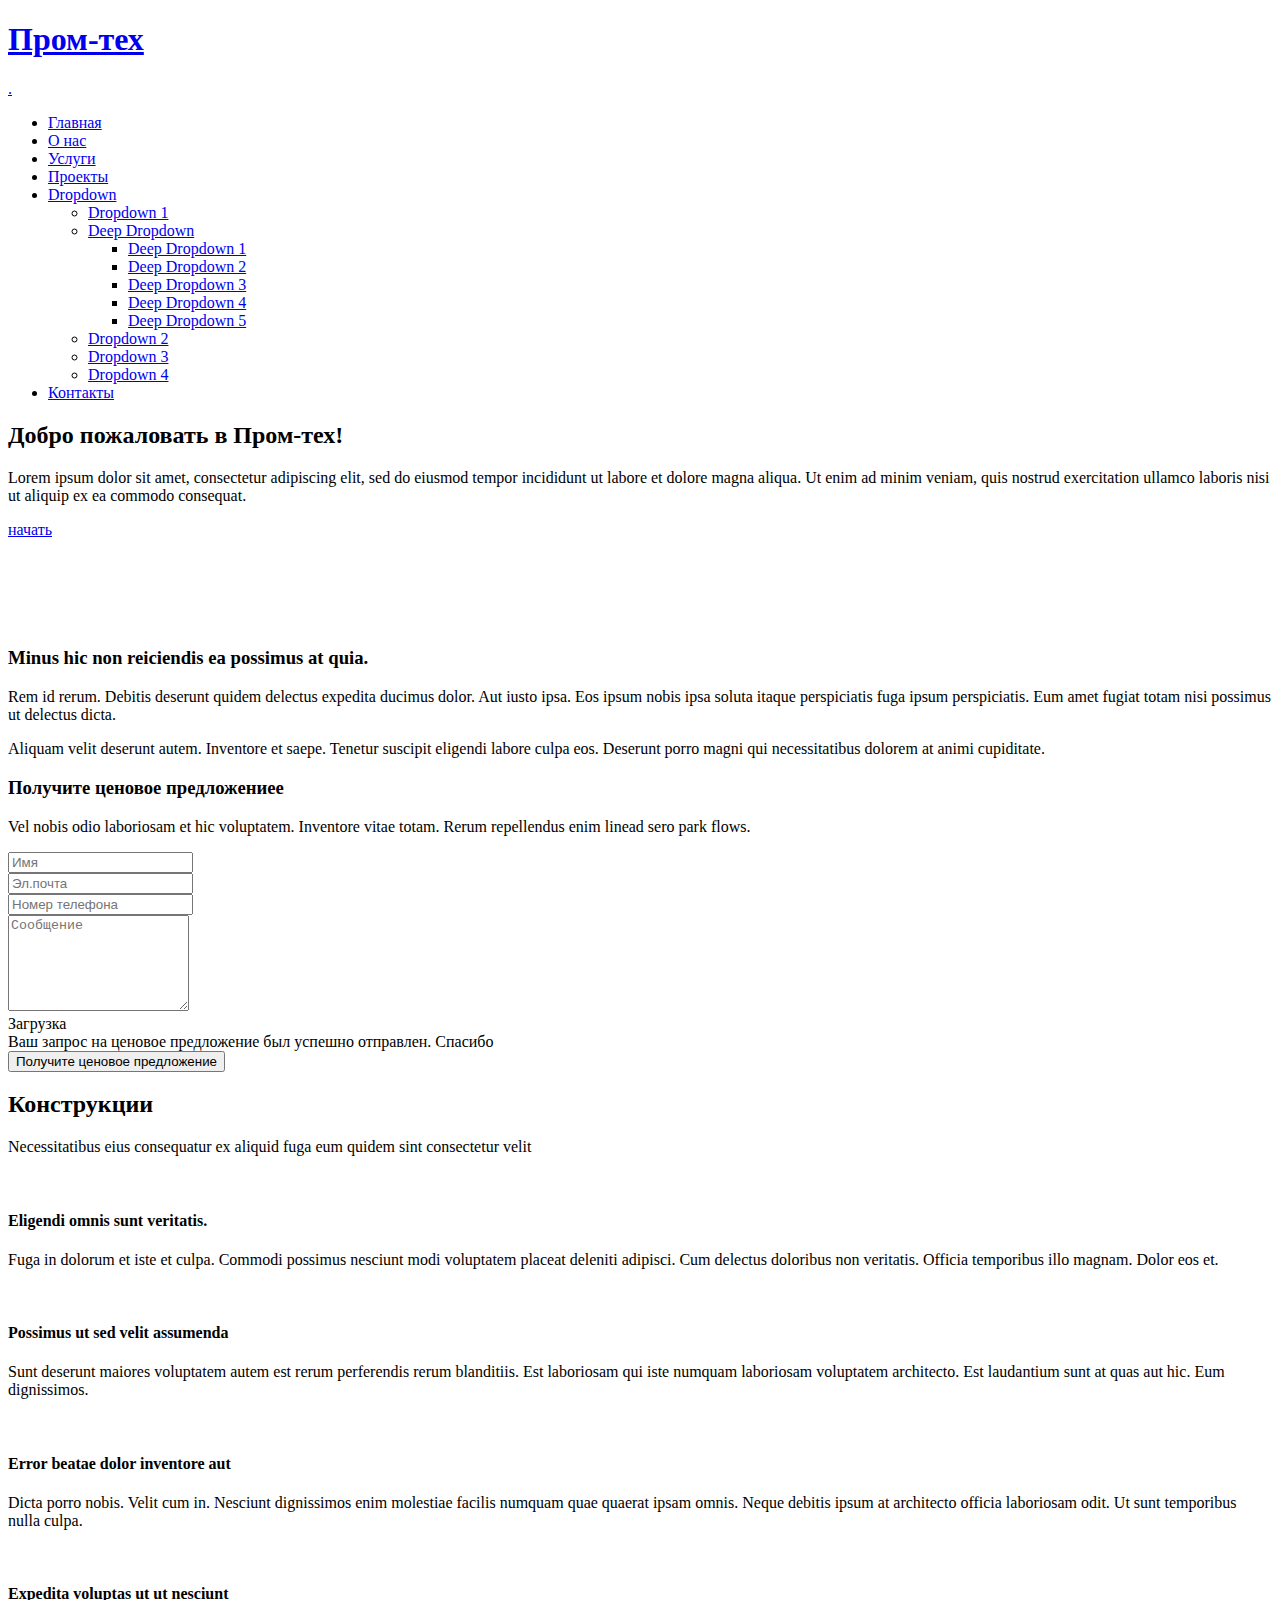
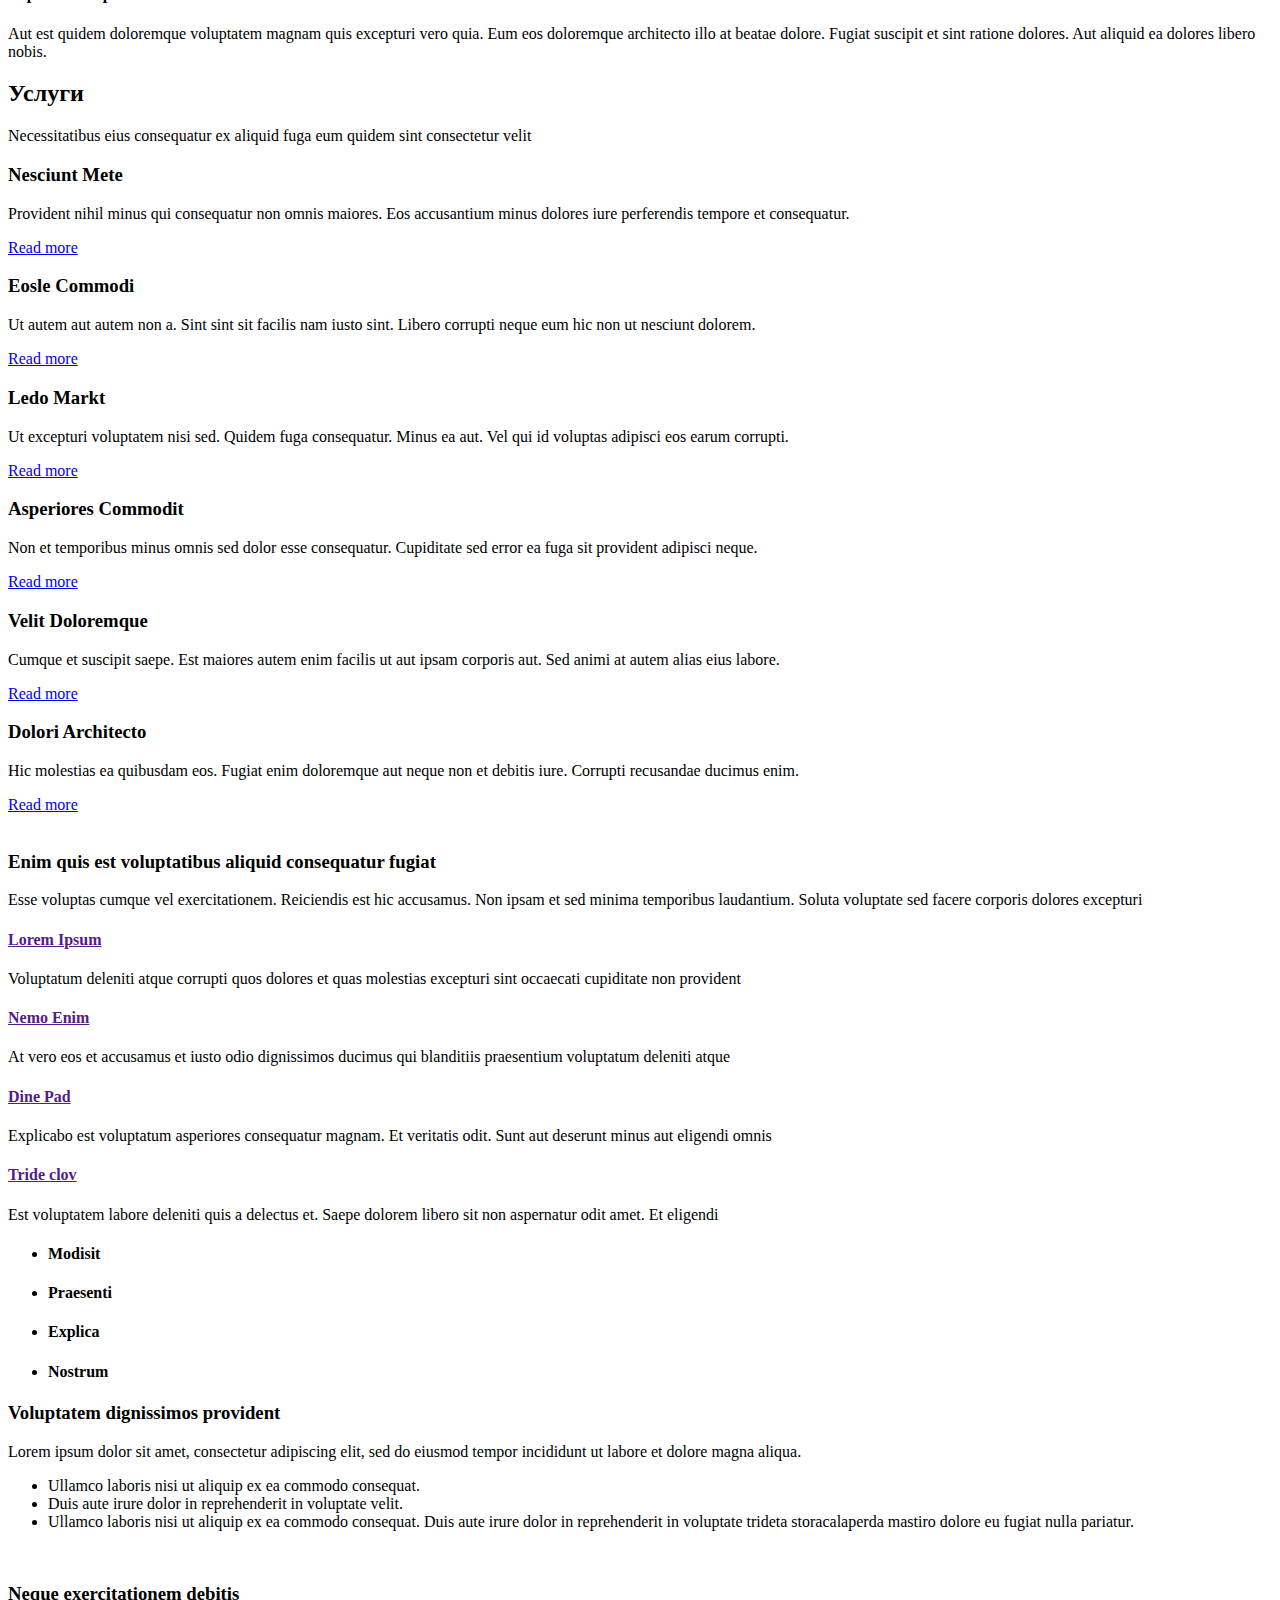
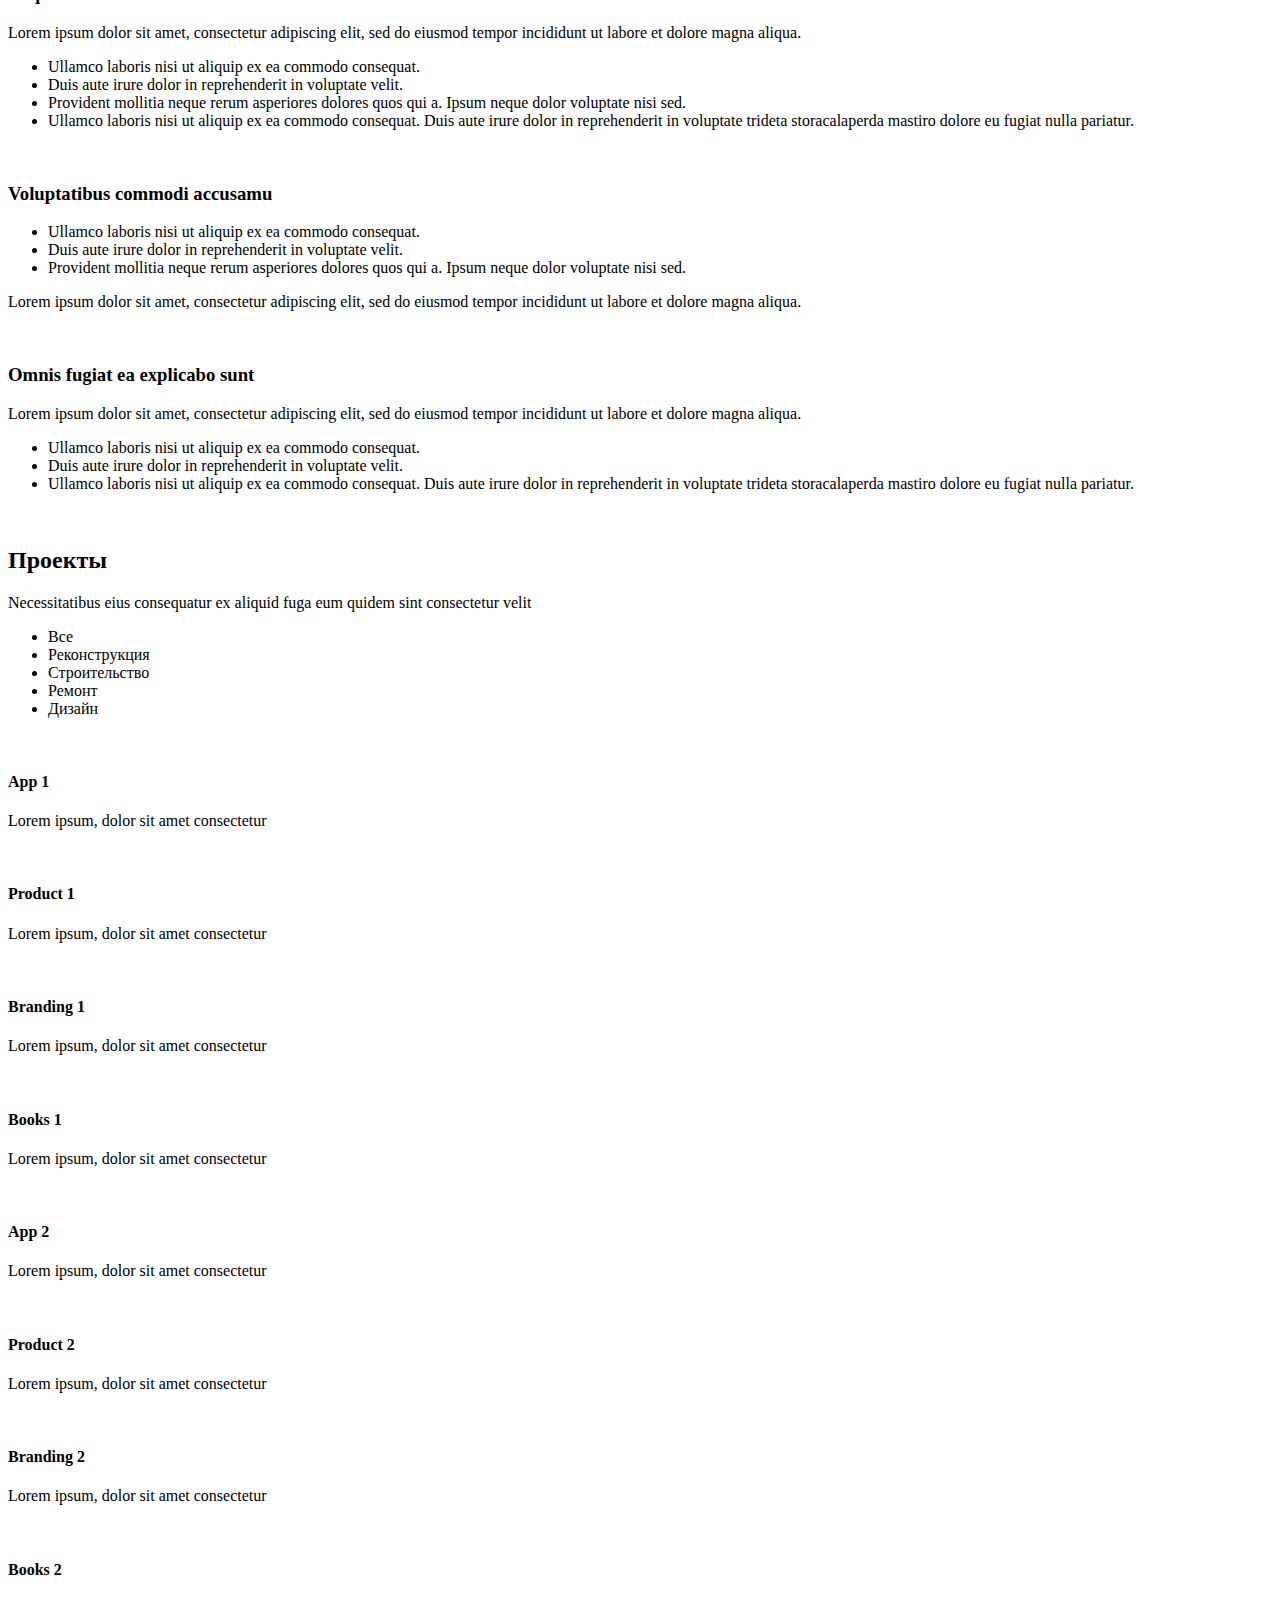
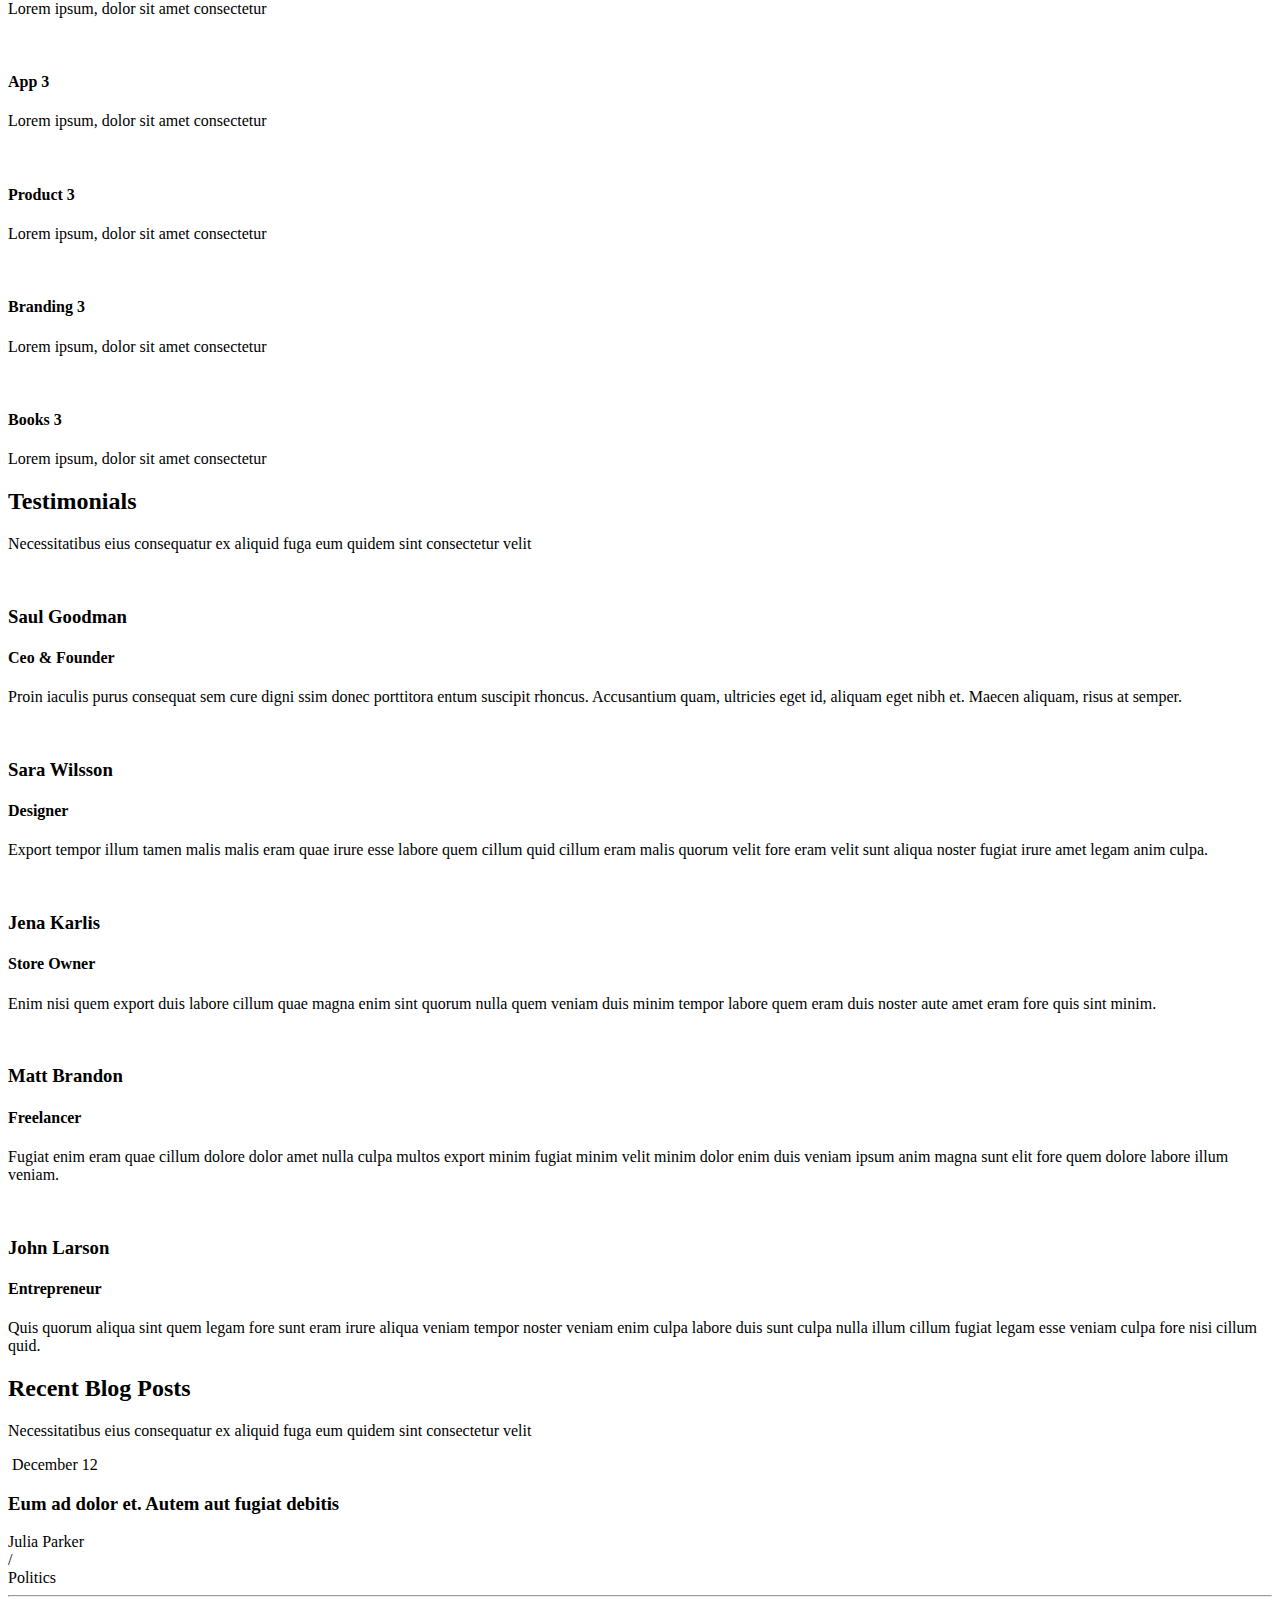
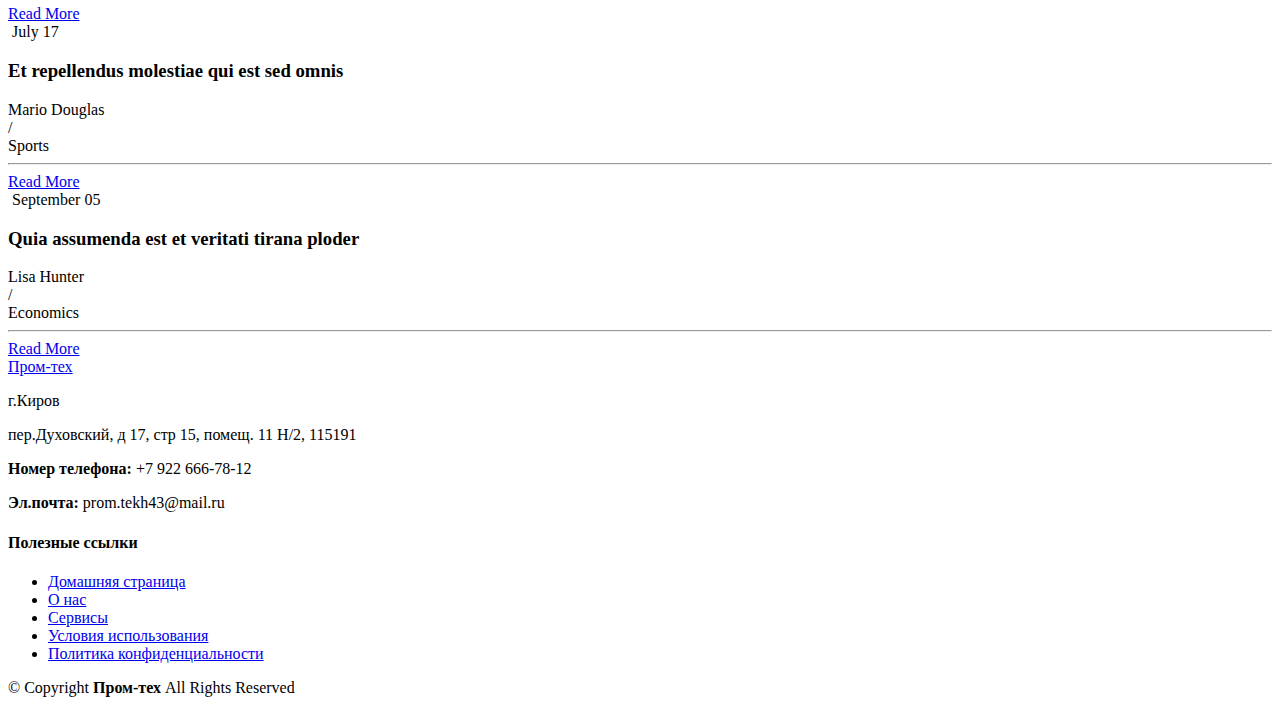
==== commit f4fbd3a9: "лого чек" ====
--- a/templates/index.html
+++ b/templates/index.html
@@ -50,7 +50,7 @@
 
       <nav id="navmenu" class="navmenu">
         <ul>
-          <li><a href="/" class="active">Домой</a></li>
+          <li><a href="/" class="active">Главная</a></li>
           <li><a href="/about">О нас</a></li>
           <li><a href="/services">Услуги</a></li>
           <li><a href="/projects">Проекты</a></li>
